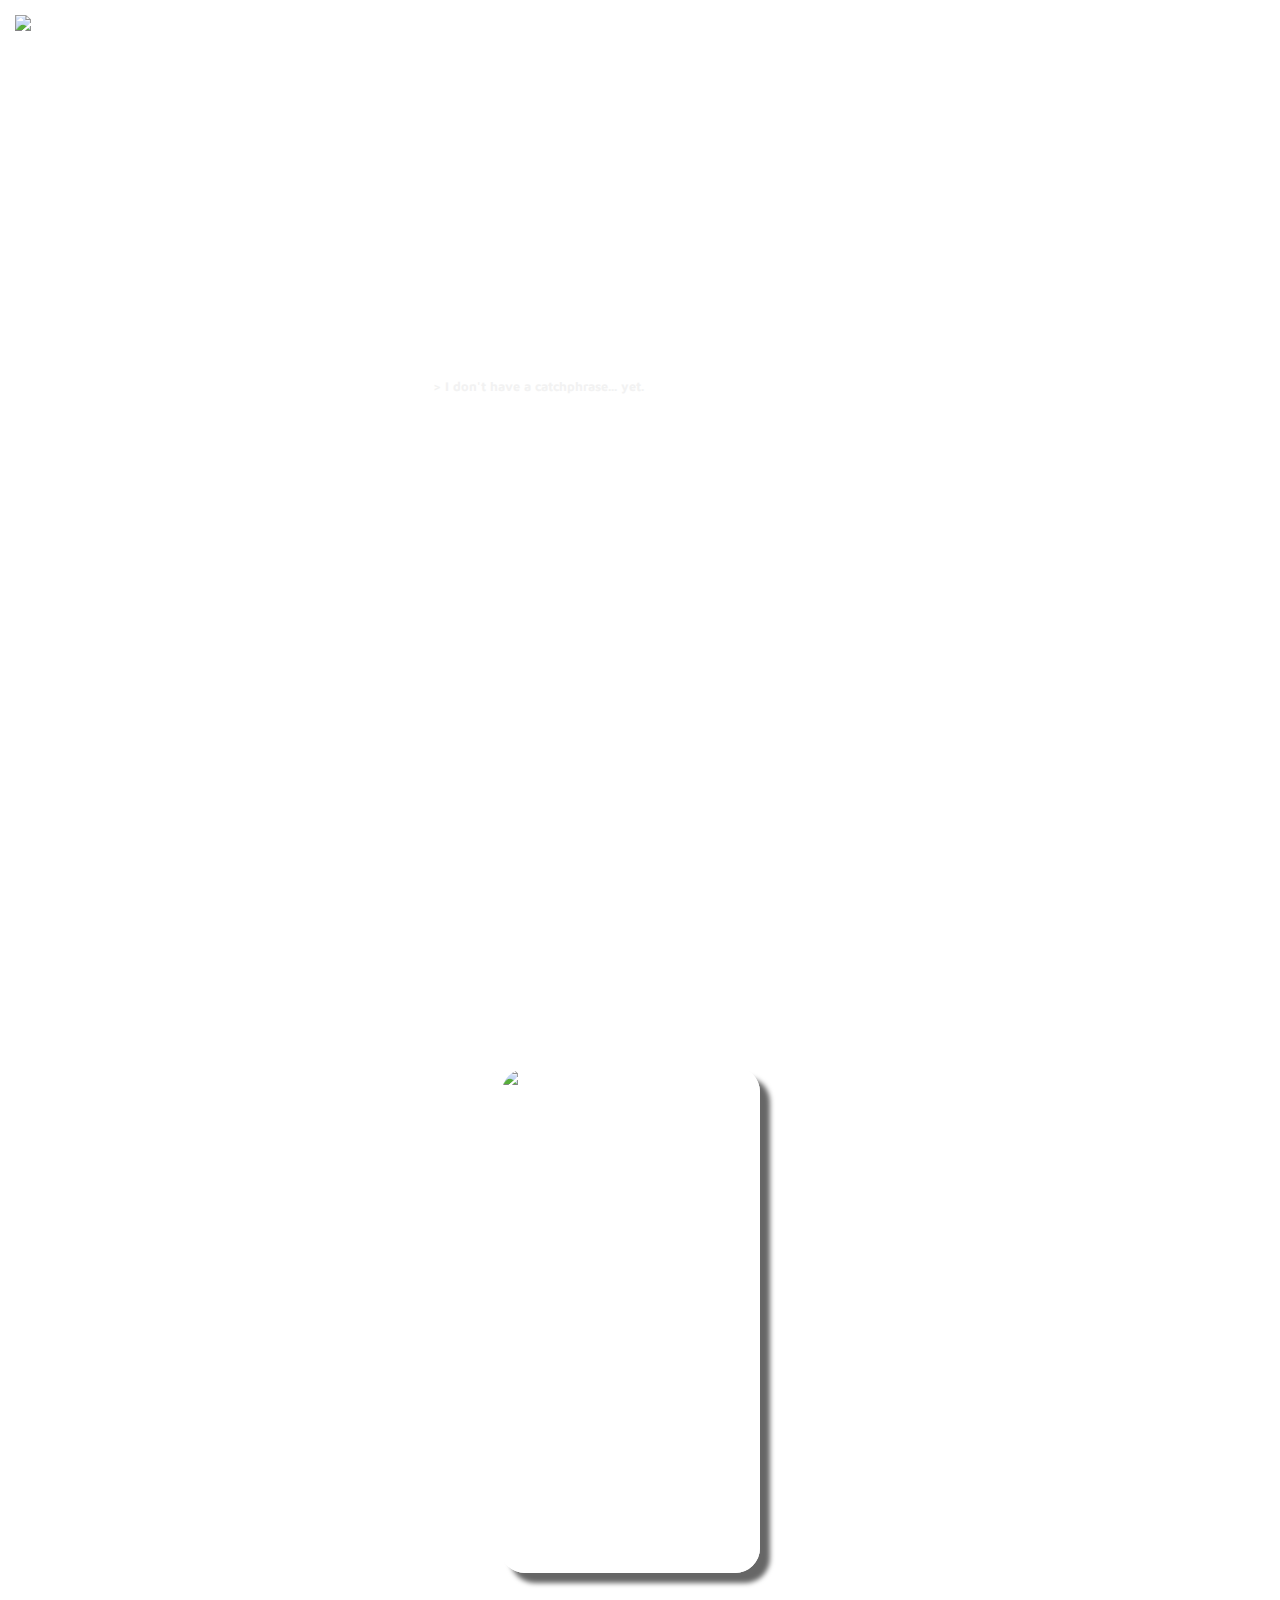
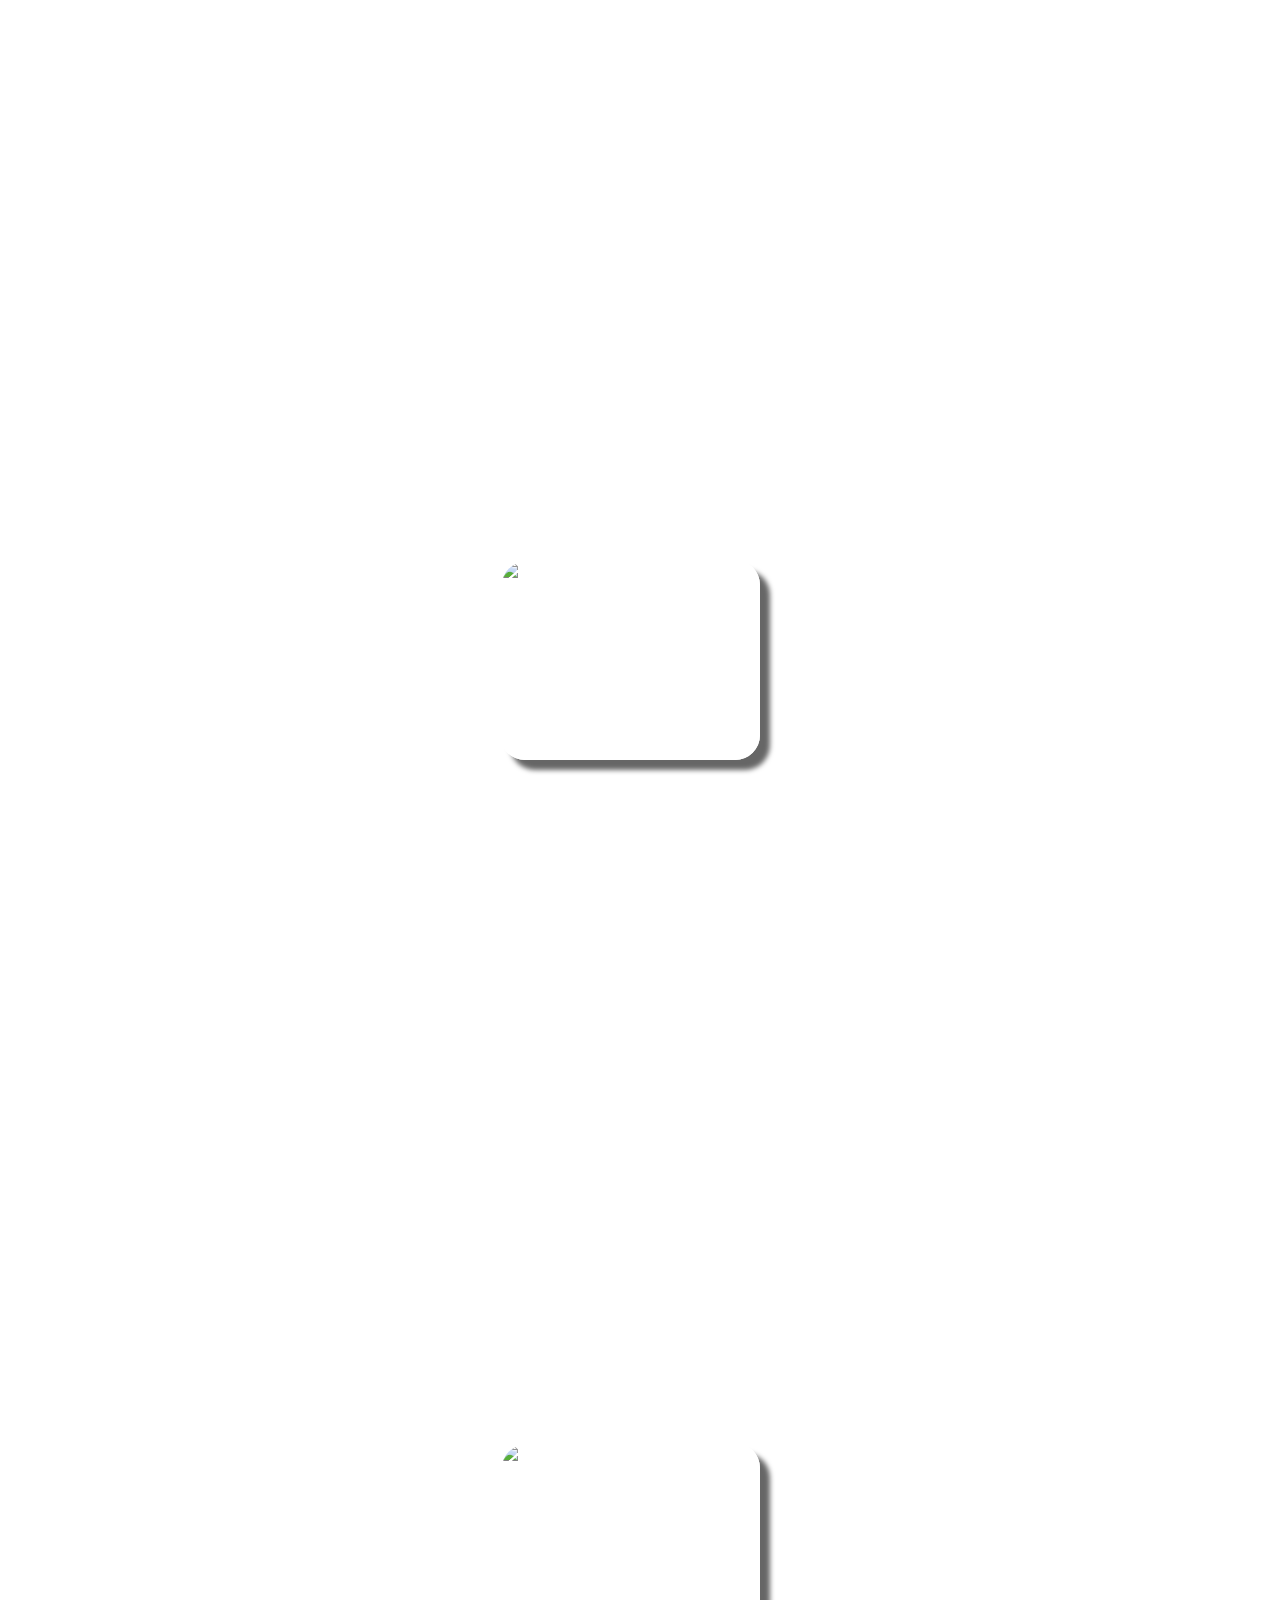
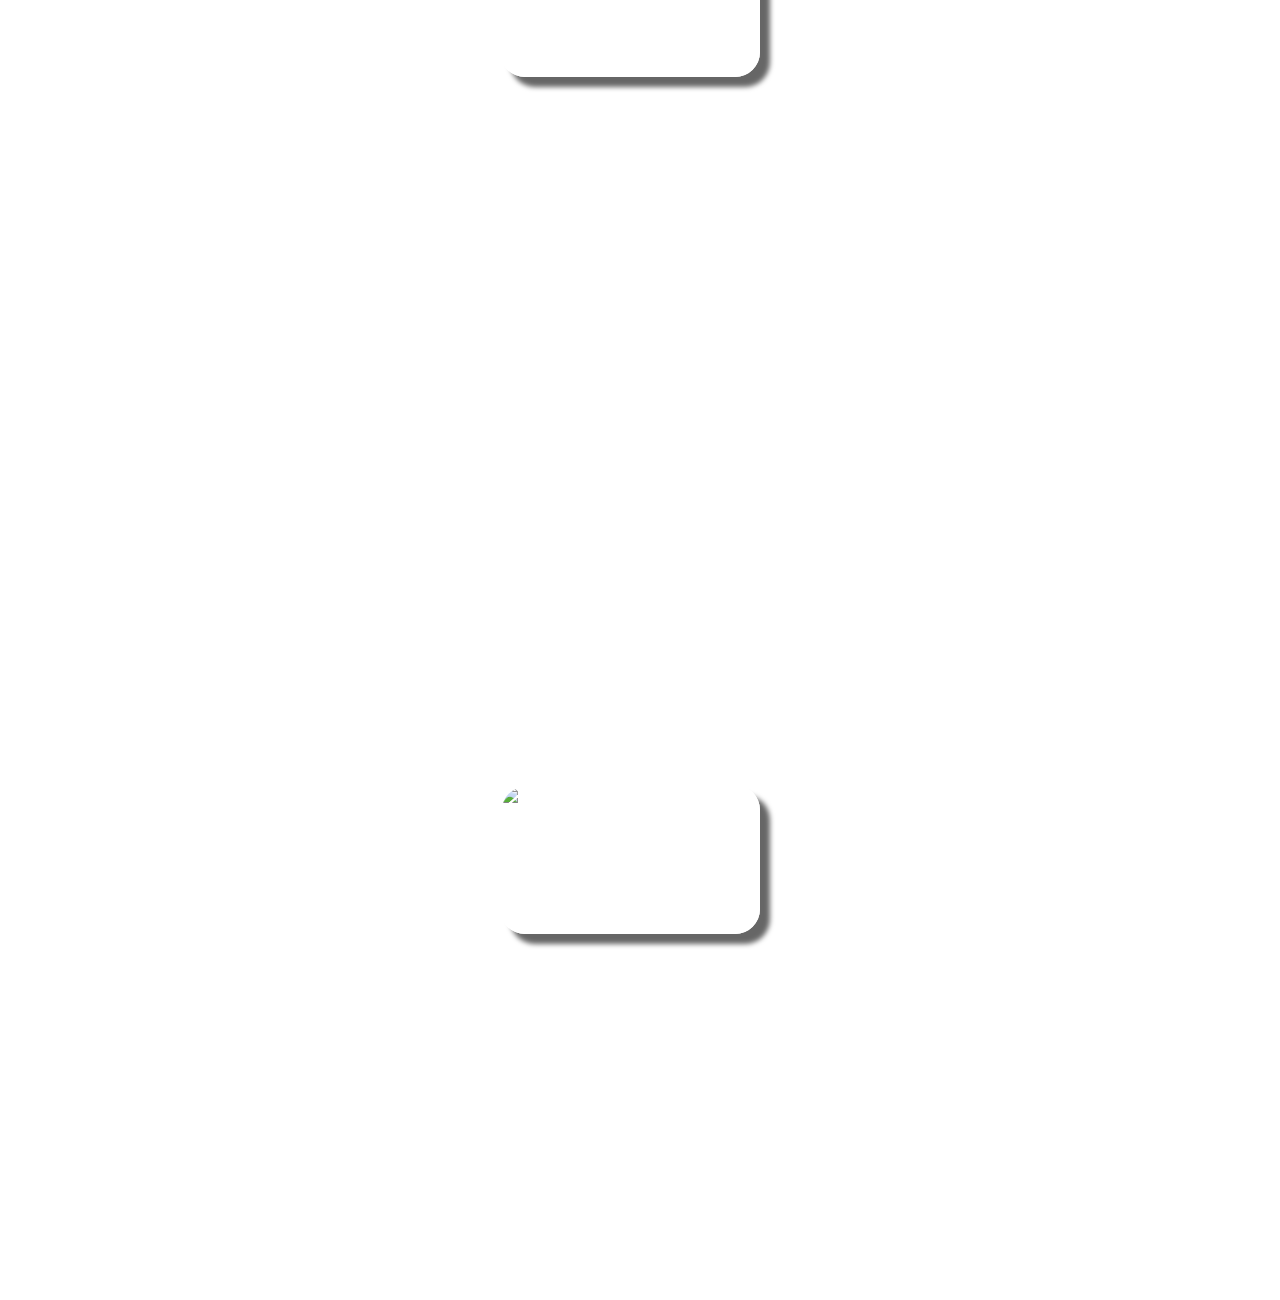
==== index.html @ a9f0e184 "Initial commit" ====
<!DOCTYPE html>
<html>

<head>
    <!-- basic -->
    <meta charset="UTF-8">
    <meta name="viewport" content="width-device-width, initial-scale=1.0">
    <meta http-equiv="X-UA-Compatible" content="IE-Edge">

    <!-- Styles -->
    <link rel="stylesheet" href="./css/index.css" type="text/css" media="screen">

    <!-- Google fonts -->
    <link rel="preconnect" href="https://fonts.googleapis.com">
    <link rel="preconnect" href="https://fonts.gstatic.com" crossorigin>
    <link href="https://fonts.googleapis.com/css2?family=Maven+Pro&display=swap" rel="stylesheet">

    <!-- Font awesome kit -->
    <script src="https://kit.fontawesome.com/23196d1ae5.js" crossorigin="anonymous"></script>

    <title>Cameron Liddell - Home</title>
    <link rel="icon" href="https://user-images.githubusercontent.com/78669960/115617060-da173b00-a2e8-11eb-868f-b4b81770b68d.png">
</head>
<!-- Main -->

<body>
    <div class="github-container">
        <a href="https://github.com/MintyMonster" class="github-icon" target="_blank"><i class="fa-brands fa-github"></i></a>
    </div>
    <div id="fullview">
        <div class="section header-section" id="header-section">

            <img src="https://user-images.githubusercontent.com/78669960/115617060-da173b00-a2e8-11eb-868f-b4b81770b68d.png" alt="Logo" class="logo">
            <a href="#header-section" class="header-icon icon"><i class="fa-solid fa-house"></i></a>
            <a href="#about-me-section" class="about-me-icon icon"><i class="fa-solid fa-user"></i></a>
            <a href="#unity-section" class="games-icon icon"><i class="fa-solid fa-gamepad"></i></a>
            <a href="#software-section" class="code-icon icon"><i class="fa-solid fa-code"></i></a>
            <a href="#website-section" class="website-icon icon"><i class="fa-solid fa-globe"></i></a>

            <div class="banner-content">
                <p class="banner-title">Cameron Liddell</p>
                <p class="banner-subtitle">> I don't have a catchphrase... yet.</p>
            </div>
            <div class="arrow-container">
                <a href="#about-me-section" class="down-icon"><i class="fa-solid fa-arrow-down-long"></i></a>
            </div>
        </div>

        <div class="section about-me-section" id="about-me-section">
            <div class="centered">
                <div class="container">
                    <img class="profile-image section-image"
                        src="https://user-images.githubusercontent.com/78669960/216843166-e0c4ef94-fbeb-4863-95aa-8c4632796fc9.png">
                    <p class="about-me-text section-text">I am a dedicated and passionate programmer with an absolute
                        adoration for
                        software and games development. In my younger years, I picked up web development with the intent
                        on letting my creative juices flow, as I am not the greatest artist on the planet. However, soon
                        after I found myself becoming interested in software and games development. Now, at the ripe old
                        age of 25, and many years of challenging myself, I am a comfortable software and games developer
                        with experience in Java, C++, Javascript, HTML, CSS, PHP and MySQL with C# being my most
                        knowledgable. From the ages of 7 through 14, I lived in the south of France, attending school
                        there. I believe my ability to pick up languages has become significantly easier due to being
                        introduced to French at such a young age, and being almost forced to learn it. After going to
                        school for my GCSEs, and college for my Level 3 computing diploma, I am now at the University of
                        Gloucestershire studying Video games programming. Alongside this course, I still practice and
                        challenge myself daily with personal projects such as CamBot!<br><br>Enjoy!</p>
                </div>
            </div>
            <div class="arrow-container">
                <a href="#unity-section" class="down-icon"><i class="fa-solid fa-arrow-down-long"></i></a>
            </div>
            
        </div>
        <div class="section unity-section" id="unity-section">
            <div class="centered">
                <div class="title-container">
                    <p class="unity-title section-title">> Games</p>
                </div>
                <div class="container">
                    <img class="unity-image section-image" alt="Unity Logo"
                        src="https://user-images.githubusercontent.com/78669960/216845901-c505120a-50ac-474b-abcd-b033181cafdb.png">
                    <p class="unity-text section-text">Unity, as a whole, is one of my favourite Game development
                        environments out
                        there. I have found that due to my experience in C#, I have the ability to seriously push myself
                        with creating new and wonderful game ideas, and putting my skills to the test. Unity is also the
                        main Game engine that we use at University.<br>If you would like to see details about my
                        projects, please follow the arrow:<br><br><a href="/games.html" class="next-page-arrow"><i
                                class="fa-solid fa-arrow-right"></i></a></p>
                </div>
            </div>
            <div class="arrow-container">
                <a href="#software-section" class="down-icon"><i class="fa-solid fa-arrow-down-long"></i></a>
            </div>
        </div>

        <div class="section software-section" id="software-section">
            <div class="centered">
                <div class="title-container">
                    <p class="software-title section-title">> Software</p>
                </div>
                <div class="container">
                    <img src="https://user-images.githubusercontent.com/78669960/216846895-490d9cd6-4886-4077-b102-3e98f0a7fb66.png"
                        alt="CSharp Logo" class="software-image section-image">
                    <p class="software-text section-text">One of my favourite things to work on outside of my University
                        assignments
                        is software. One of my biggest projects, Cambot, which is a bot written in C# for the popular
                        social media Discord. This project started as a quick, and simple challenge that I could make in
                        a weekend, however, it has become an on-going project for over 2 years now and is the main
                        source from where I've learnt my mass amount of C# knowledge.<br>Follow the arrow for
                        more.<br><br><a href="./software.html" class="next-page-arrow"><i
                                class="fa-solid fa-arrow-right"></i></a></p>
                </div>
            </div>
            <div class="arrow-container">
                <a href="#website-section" class="down-icon"><i class="fa-solid fa-arrow-down-long"></i></a>
            </div>
        </div>

        <div class="section website-section" id="website-section">
            <div class="centered">
                <div class="title-container">
                    <p class="website-title section-title">> Websites</p>
                </div>
                <div class="container">
                    <img src="https://user-images.githubusercontent.com/78669960/216849005-584f732d-907a-470e-8dff-f0491be76832.png"
                        alt="HTML/CSS/JS logo" class="website-image section-image">
                    <p class="section-text website-text">Another favourite of mine is creating websites, with this
                        dating back into my early teens, it's where I started. Since then, I have been fortunate enough
                        to create website for both myself, and other people. <br>Want to see them? Follow the arrow!<br><br><a href="./websites.html" class="next-page-arrow"><i
                            class="fa-solid fa-arrow-right"></i></a></p>
                </div>
            </div>
            <div class="arrow-container">
                <a href="#header-section" class="down-icon"><i class="fa-solid fa-arrow-up"></i></a>
            </div>
        </div>

    </div>

    <!-- JQuery -->
    <script src="https://cdnjs.cloudflare.com/ajax/libs/jquery/3.6.0/jquery.min.js"></script>
    <script src="https://code.jquery.com/jquery-3.5.1.min.js" crossorigin="anonymous"></script>
    <script type="text/javascript" src="./js/fullview.js"></script>
    <script type="text/javascript" src="./js/index.js"></script>
</body>

</html>

<!-- https://user-images.githubusercontent.com/78669960/168137576-2b24171f-bdb8-4b60-91c8-6dffb3472dd2.png -->
<!-- https://user-images.githubusercontent.com/78669960/117828932-32978380-b26a-11eb-9bdb-f24490fe5e12.png -->
<!-- https://user-images.githubusercontent.com/78669960/216843166-e0c4ef94-fbeb-4863-95aa-8c4632796fc9.png -->
<!-- https://user-images.githubusercontent.com/78669960/216845901-c505120a-50ac-474b-abcd-b033181cafdb.png -->
<!-- https://user-images.githubusercontent.com/78669960/216846895-490d9cd6-4886-4077-b102-3e98f0a7fb66.png -->
<!-- https://user-images.githubusercontent.com/78669960/216849005-584f732d-907a-470e-8dff-f0491be76832.png -->
---- css/index.css ----
body, html {
  border: 0;
  margin: 0;
  padding: 0;
  width: 100vw;
  scroll-behavior: smooth;
  background: url(https://user-images.githubusercontent.com/78669960/168137576-2b24171f-bdb8-4b60-91c8-6dffb3472dd2.png) center center/cover no-repeat;
  background-attachment: fixed;
}

.logo {
  margin-left: 15px;
  margin-top: 15px;
  width: 50px;
  position: fixed;
}

.icon {
  font-size: 30px;
  width: 50px;
  position: fixed;
  color: rgba(255, 255, 255, 0.7);
}
.icon:hover {
  color: rgb(124, 108, 188);
}

.header-icon {
  margin-left: 22px;
  margin-top: 100px;
}

.about-me-icon {
  margin-left: 25px;
  margin-top: 150px;
}

.games-icon {
  margin-top: 200px;
  margin-left: 19px;
}

.code-icon {
  margin-top: 250px;
  margin-left: 19px;
}

.website-icon {
  margin-top: 300px;
  margin-left: 22px;
}

.back-arrow-container {
  margin-left: 15px;
  margin-top: 15px;
}
.back-arrow-container .back-arrow {
  color: rgba(255, 255, 255, 0.7);
  font-size: max(2vw, 20px);
  text-decoration: none;
  font-family: "Maven Pro", sans-serif;
  cursor: pointer;
  z-index: 1;
}
.back-arrow-container .back-arrow:hover {
  transform: scale(1.2);
  color: rgb(124, 108, 188);
}

.arrow-container {
  bottom: 0;
  left: 0;
  width: 100%;
  height: 60px;
  display: flex;
  justify-content: center;
}
.arrow-container .down-icon {
  bottom: 0;
  right: 0;
  color: rgba(255, 255, 255, 0.7);
  font-size: max(2vw, 20px);
  margin-right: 20px;
  margin-bottom: 20px;
  cursor: pointer;
  z-index: 1;
}
.arrow-container .down-icon:hover {
  transform: scale(1.2);
  color: rgb(124, 108, 188);
}

.next-page-arrow {
  color: rgba(255, 255, 255, 0.7);
  font-size: max(2vw, 20px);
}
.next-page-arrow:hover {
  color: rgb(124, 108, 188);
}

.next-page-arrow-games {
  color: rgba(255, 255, 255, 0.7);
  font-size: max(1vw, 15px);
}
.next-page-arrow-games:hover {
  color: rgb(124, 108, 188);
}

.github-container {
  bottom: 0;
  left: 0;
  width: 100vw;
  height: 60px;
  position: fixed;
  z-index: 1;
}
.github-container .github-icon {
  bottom: 0;
  left: 0;
  position: fixed;
  color: rgba(255, 255, 255, 0.7);
  font-size: max(2vw, 20px);
  margin-left: 10px;
  margin-bottom: 10px;
  cursor: pointer;
}
.github-container .github-icon:hover {
  transform: scale(1.2);
}

.github-text {
  font-weight: bolder;
  font-size: max(6vw, 35px);
}

.unity-main-menu-text {
  margin-top: 250px;
}

.section {
  width: 100%;
  height: 100vh;
  display: flex;
  flex-direction: column;
  align-items: baseline;
  color: white;
  justify-content: flex-start;
}

.title-container {
  display: flex;
  flex-direction: row;
  align-items: baseline;
  width: 600px;
}
.title-container .section-title {
  margin: 10px;
  font-size: 50px;
  font-family: "Maven Pro", sans-serif;
  color: white;
  display: flex;
  align-items: center;
  text-align: center;
  width: 600px;
  text-decoration: solid;
}

.section-text {
  float: right;
  font-size: max(1vw, 15px);
  font-family: "Maven Pro", sans-serif;
  overflow: hidden;
  margin-left: 50px;
  width: 50%;
}

.section-image {
  width: max(20vw, 200px);
  height: auto;
  border: 2px solid #fff;
  -moz-box-shadow: 10px 10px 5px rgba(0, 0, 0, 0.6);
  -webkit-box-shadow: 10px 10px 5px rgba(0, 0, 0, 0.6);
  box-shadow: 10px 10px 5px rgba(0, 0, 0, 0.6);
  -moz-border-radius: 25px;
  -webkit-border-radius: 25px;
  border-radius: 25px;
}

.cambot-image, .mobcontracts-image {
  width: max(20vw, 200px);
  height: auto;
}

.other-image {
  width: max(12vw, 200px);
  height: auto;
}

.jess-image {
  width: max(22vw, 200px);
  height: auto;
  border: 2px solid #fff;
  -moz-box-shadow: 10px 10px 5px rgba(0, 0, 0, 0.6);
  -webkit-box-shadow: 10px 10px 5px rgba(0, 0, 0, 0.6);
  box-shadow: 10px 10px 5px rgba(0, 0, 0, 0.6);
  -moz-border-radius: 25px;
  -webkit-border-radius: 25px;
  border-radius: 25px;
}

.pesky-image {
  width: max(30vw, 200px);
  height: auto;
  border: 2px solid #fff;
  -moz-box-shadow: 10px 10px 5px rgba(0, 0, 0, 0.6);
  -webkit-box-shadow: 10px 10px 5px rgba(0, 0, 0, 0.6);
  box-shadow: 10px 10px 5px rgba(0, 0, 0, 0.6);
  -moz-border-radius: 25px;
  -webkit-border-radius: 25px;
  border-radius: 25px;
}

.container {
  width: 80%;
  display: flex;
  flex-direction: row;
}

.centered {
  margin: auto;
  margin-left: 500px;
}

.github-link {
  text-decoration: none;
  color: white;
  font-family: "Maven Pro", sans-serif;
  font-weight: bolder;
}
.github-link:hover {
  color: rgb(106, 106, 106);
}

.header-section {
  width: 100%;
  height: 100vh;
  display: flex;
  flex-direction: column;
  align-items: baseline;
  color: white;
}
.header-section .banner-content {
  margin: auto;
}
.header-section .banner-content .banner-title {
  font-family: "Maven Pro", sans-serif;
  font-weight: bolder;
  text-align: center;
  font-size: max(4vw, 30px);
  letter-spacing: 0.1vw;
  margin-top: -4rem;
}
.header-section .banner-content .banner-subtitle {
  font-family: "Maven Pro", sans-serif;
  font-size: max(1vw, 9px);
  margin-top: -4vw;
  margin-bottom: 5vw;
  color: hsl(0deg, 0%, 95%);
  font-weight: bolder;
}

/*# sourceMappingURL=index.css.map */
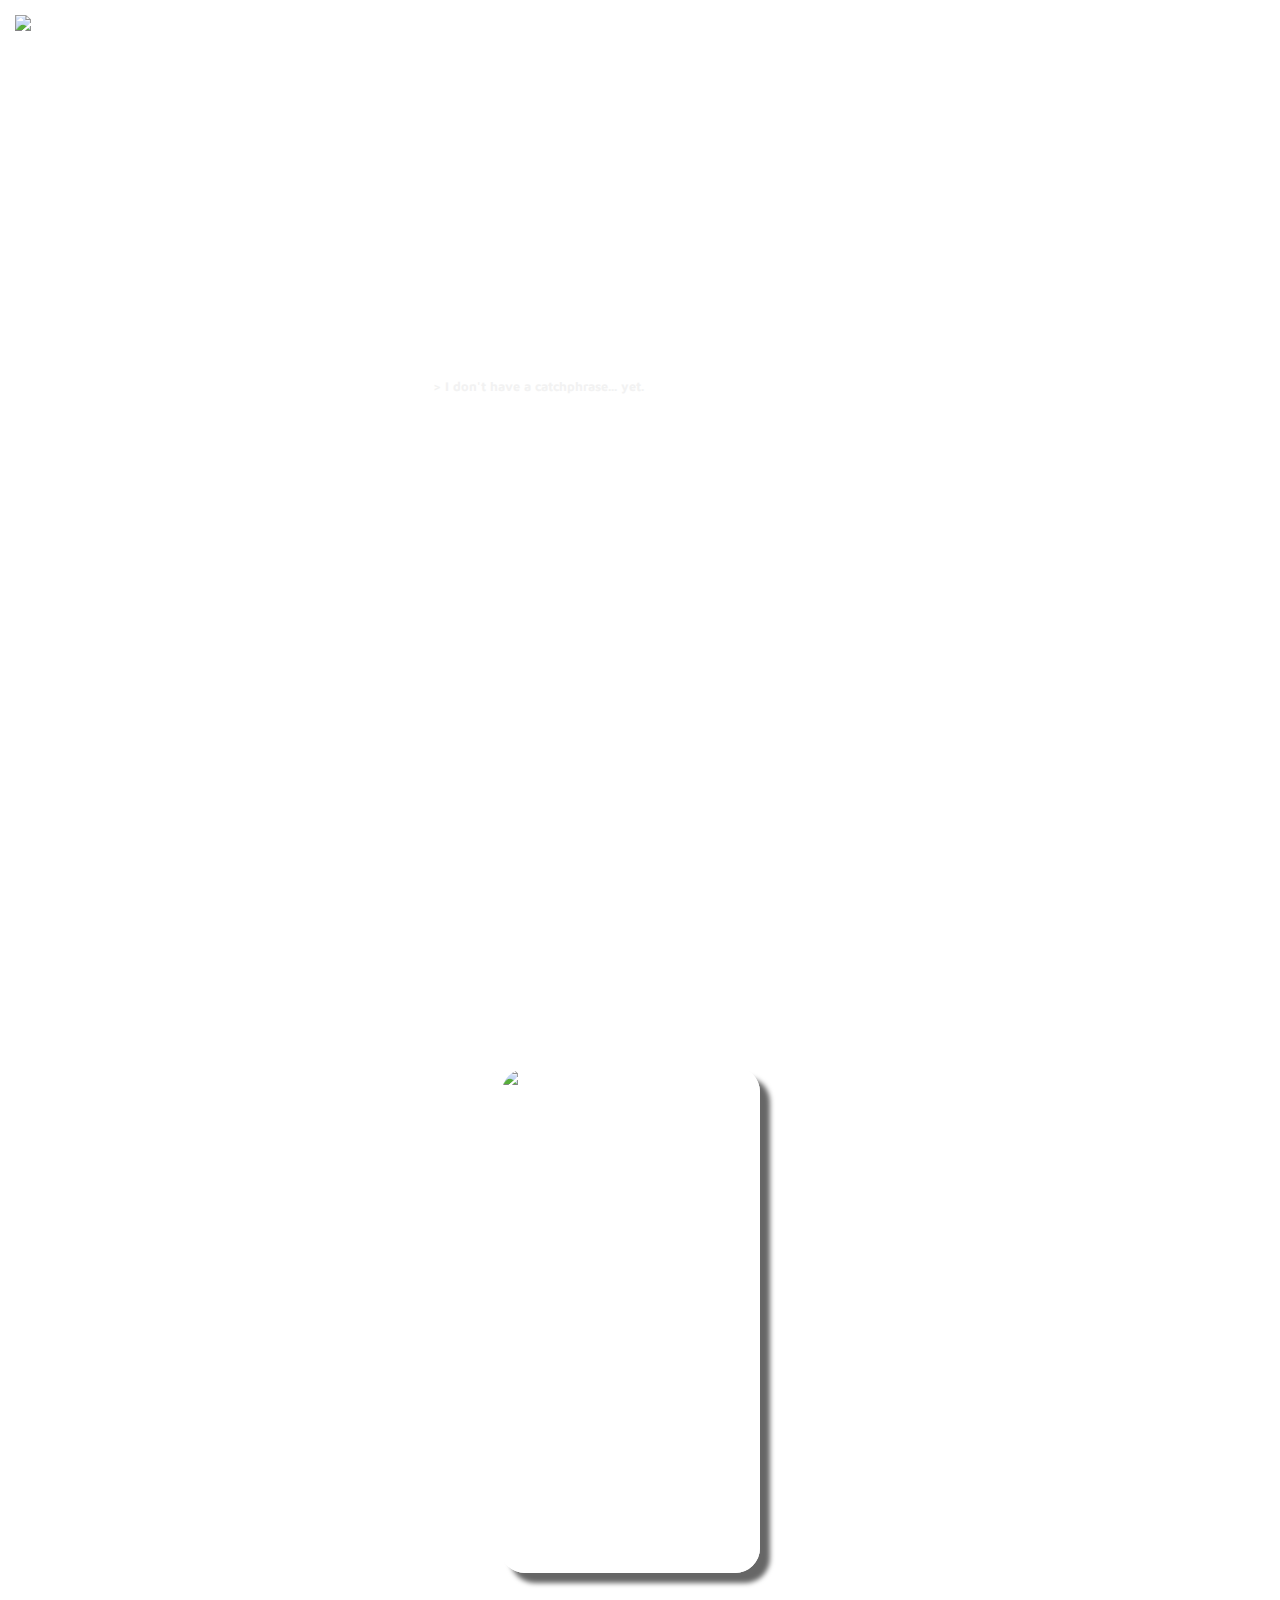
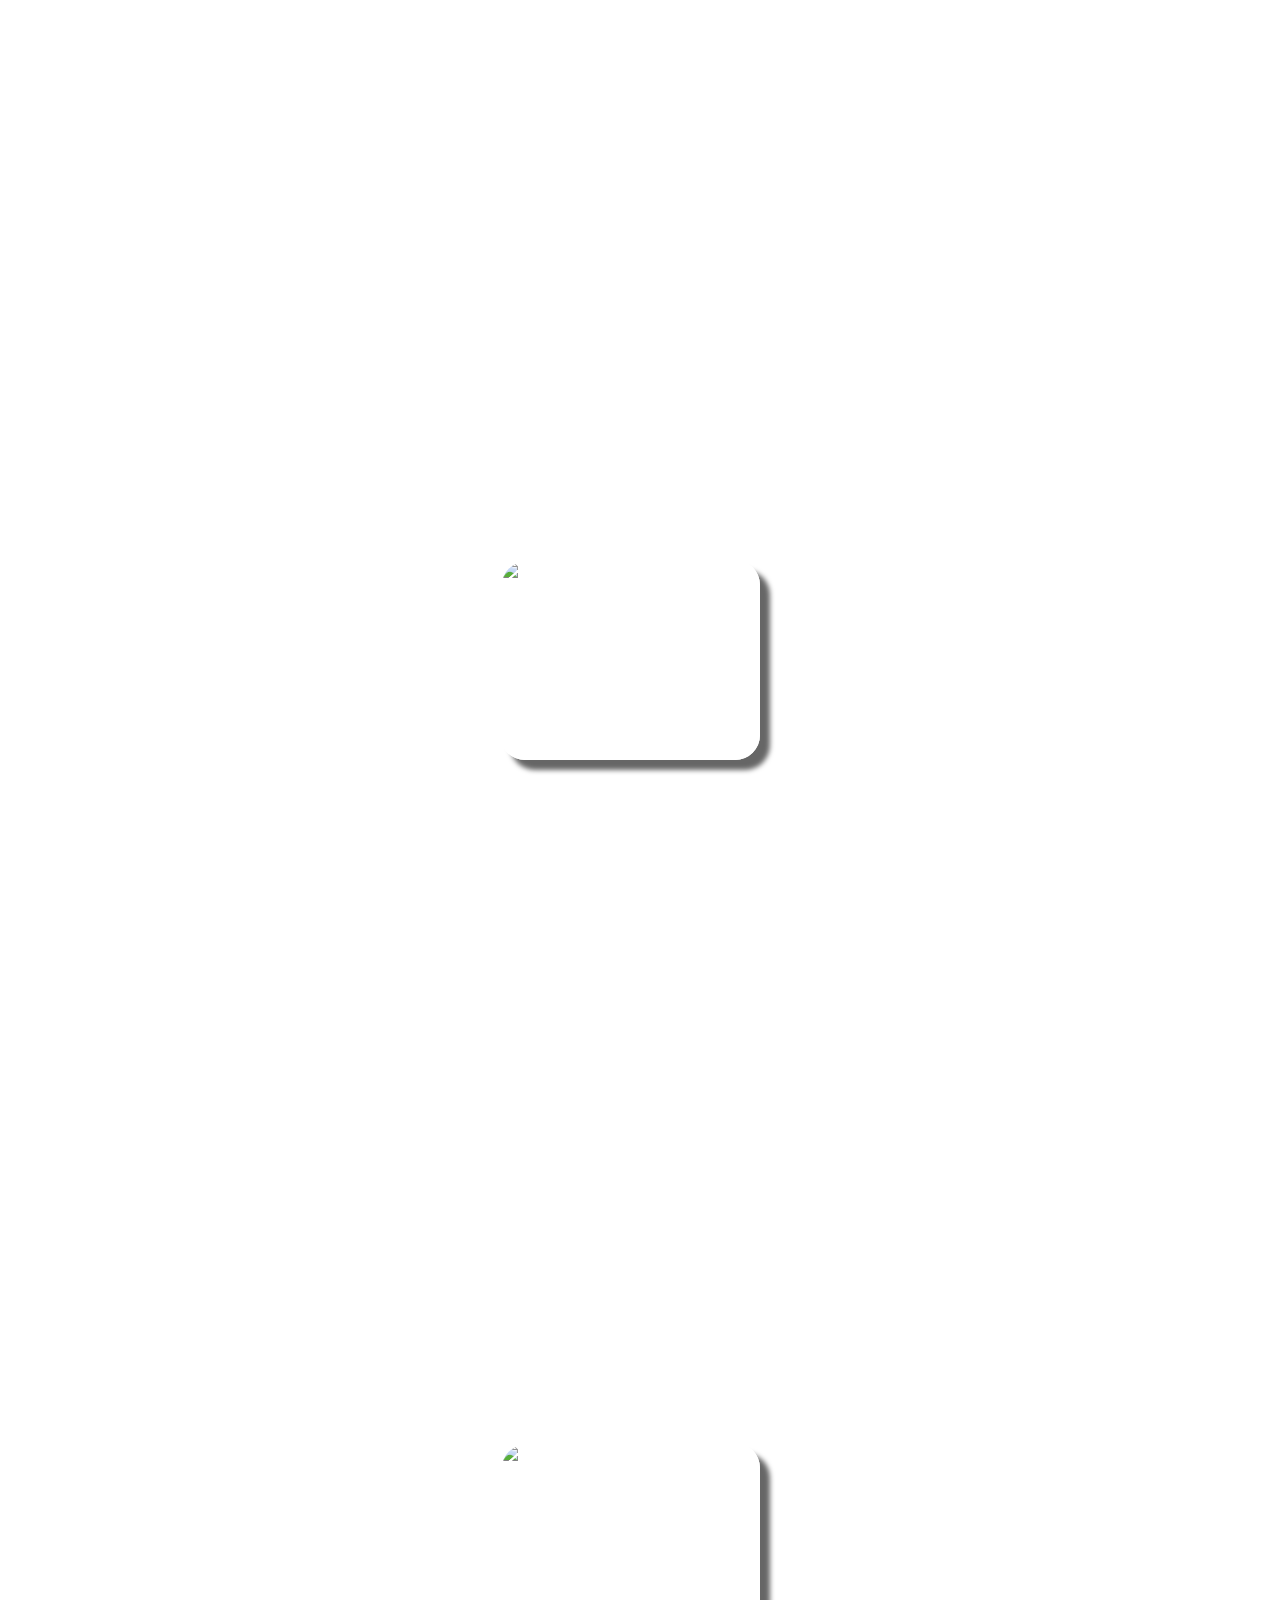
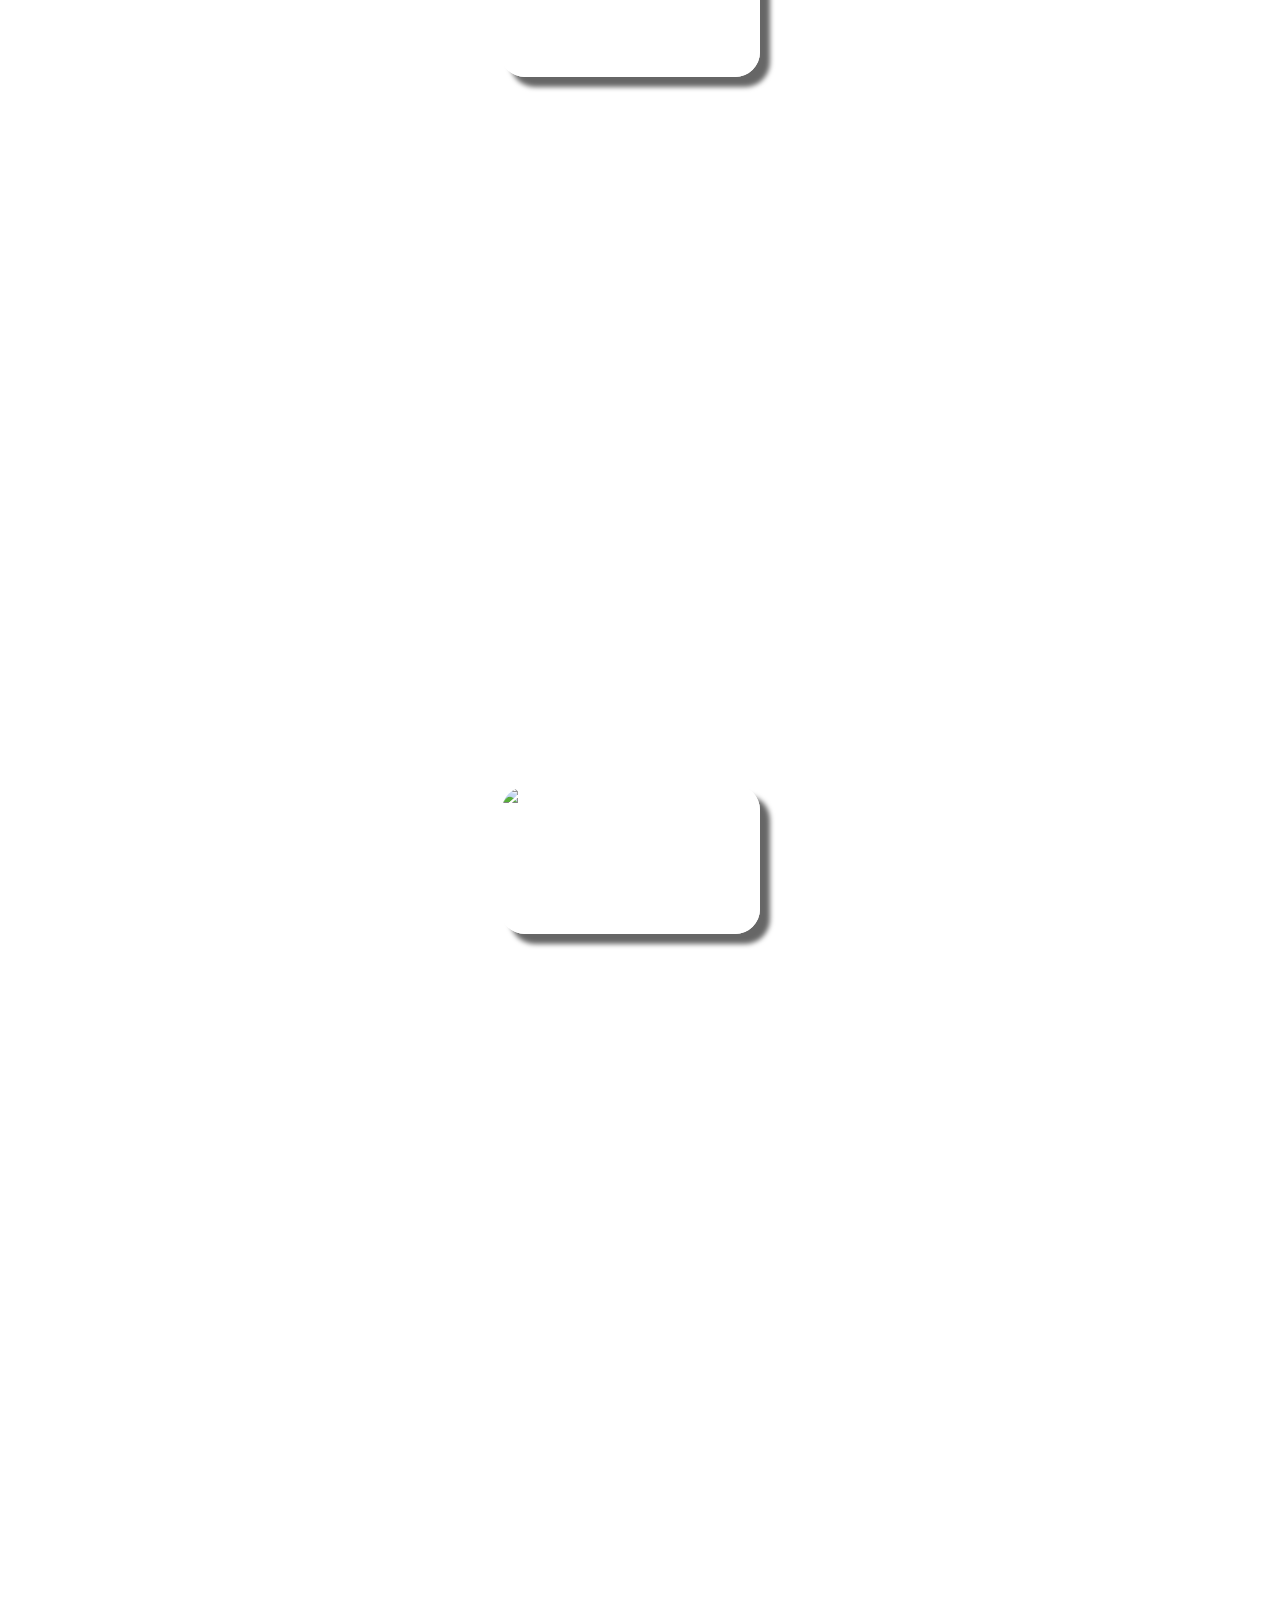
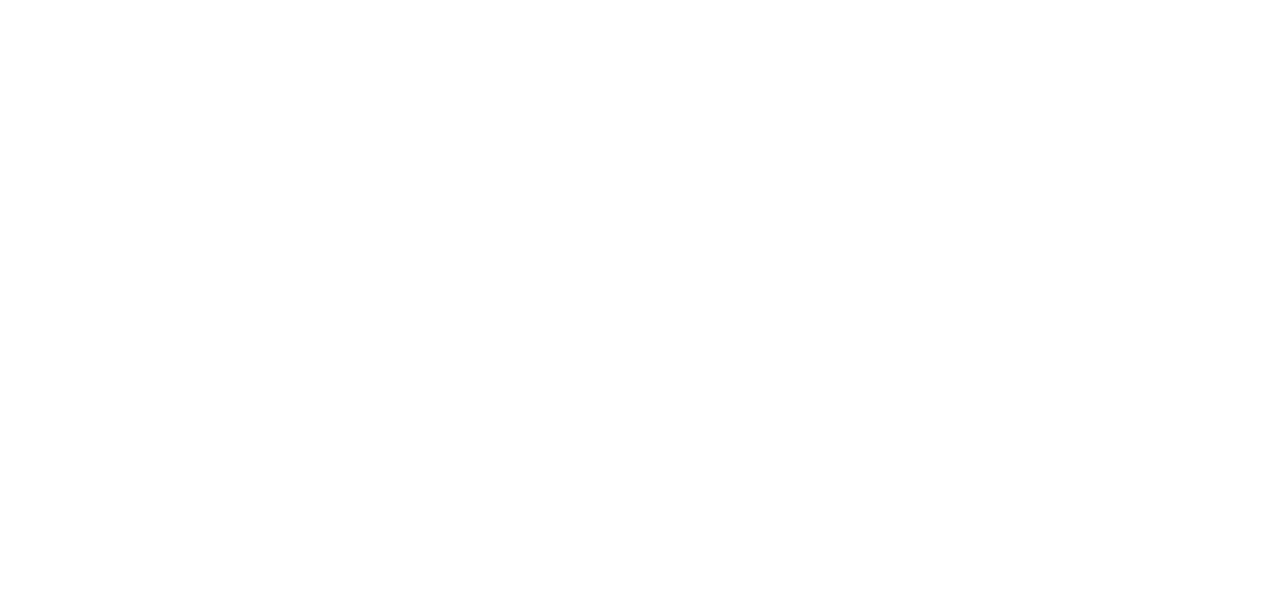
==== commit c2d941fa: "Updated links and added more sections" ====
--- a/index.html
+++ b/index.html
@@ -27,6 +27,11 @@
     <div class="github-container">
         <a href="https://github.com/MintyMonster" class="github-icon" target="_blank"><i class="fa-brands fa-github"></i></a>
     </div>
+
+    <div class="copyright-container">
+        <p class="copyright">© Cameron Liddell. All rights reserved</p>
+    </div>
+
     <div id="fullview">
         <div class="section header-section" id="header-section">
 
@@ -135,6 +140,17 @@
             </div>
         </div>
 
+        <div class="section contact-section" id="contact-section">
+            <div class="centered">
+                <div class="title-container">
+                    <p class="contact-title section-title">> Contact me</p>
+                </div>
+                <div class="container">
+                    <p class="contact-text"><br> camerongliddell@gmail.com<br>07575 185583</p>
+                </div>
+            </div>
+        </div>
+
     </div>
 
     <!-- JQuery -->
--- a/css/index.css
+++ b/css/index.css
@@ -8,6 +8,21 @@
   background-attachment: fixed;
 }
 
+.contact-text {
+  float: right;
+  font-size: max(1.2vw, 15px);
+  font-family: "Maven Pro", sans-serif;
+  overflow: hidden;
+  margin-left: 50px;
+  width: 700px;
+}
+
+.contact-icon {
+  margin-right: 5px;
+  color: rgba(255, 255, 255, 0.7);
+  font-size: 20px;
+}
+
 .logo {
   margin-left: 15px;
   margin-top: 15px;
@@ -126,6 +141,25 @@
 }
 .github-container .github-icon:hover {
   transform: scale(1.2);
+}
+
+.copyright-container {
+  bottom: 0;
+  left: 0;
+  width: 100vw;
+  height: 60px;
+  position: fixed;
+  z-index: 1;
+}
+.copyright-container .copyright {
+  bottom: 0;
+  right: 0;
+  position: fixed;
+  color: rgba(255, 255, 255, 0.7);
+  font-size: max(0.5vw, 15px);
+  margin-right: 10px;
+  margin-bottom: 10px;
+  font-family: "Maven Pro", sans-serif;
 }
 
 .github-text {
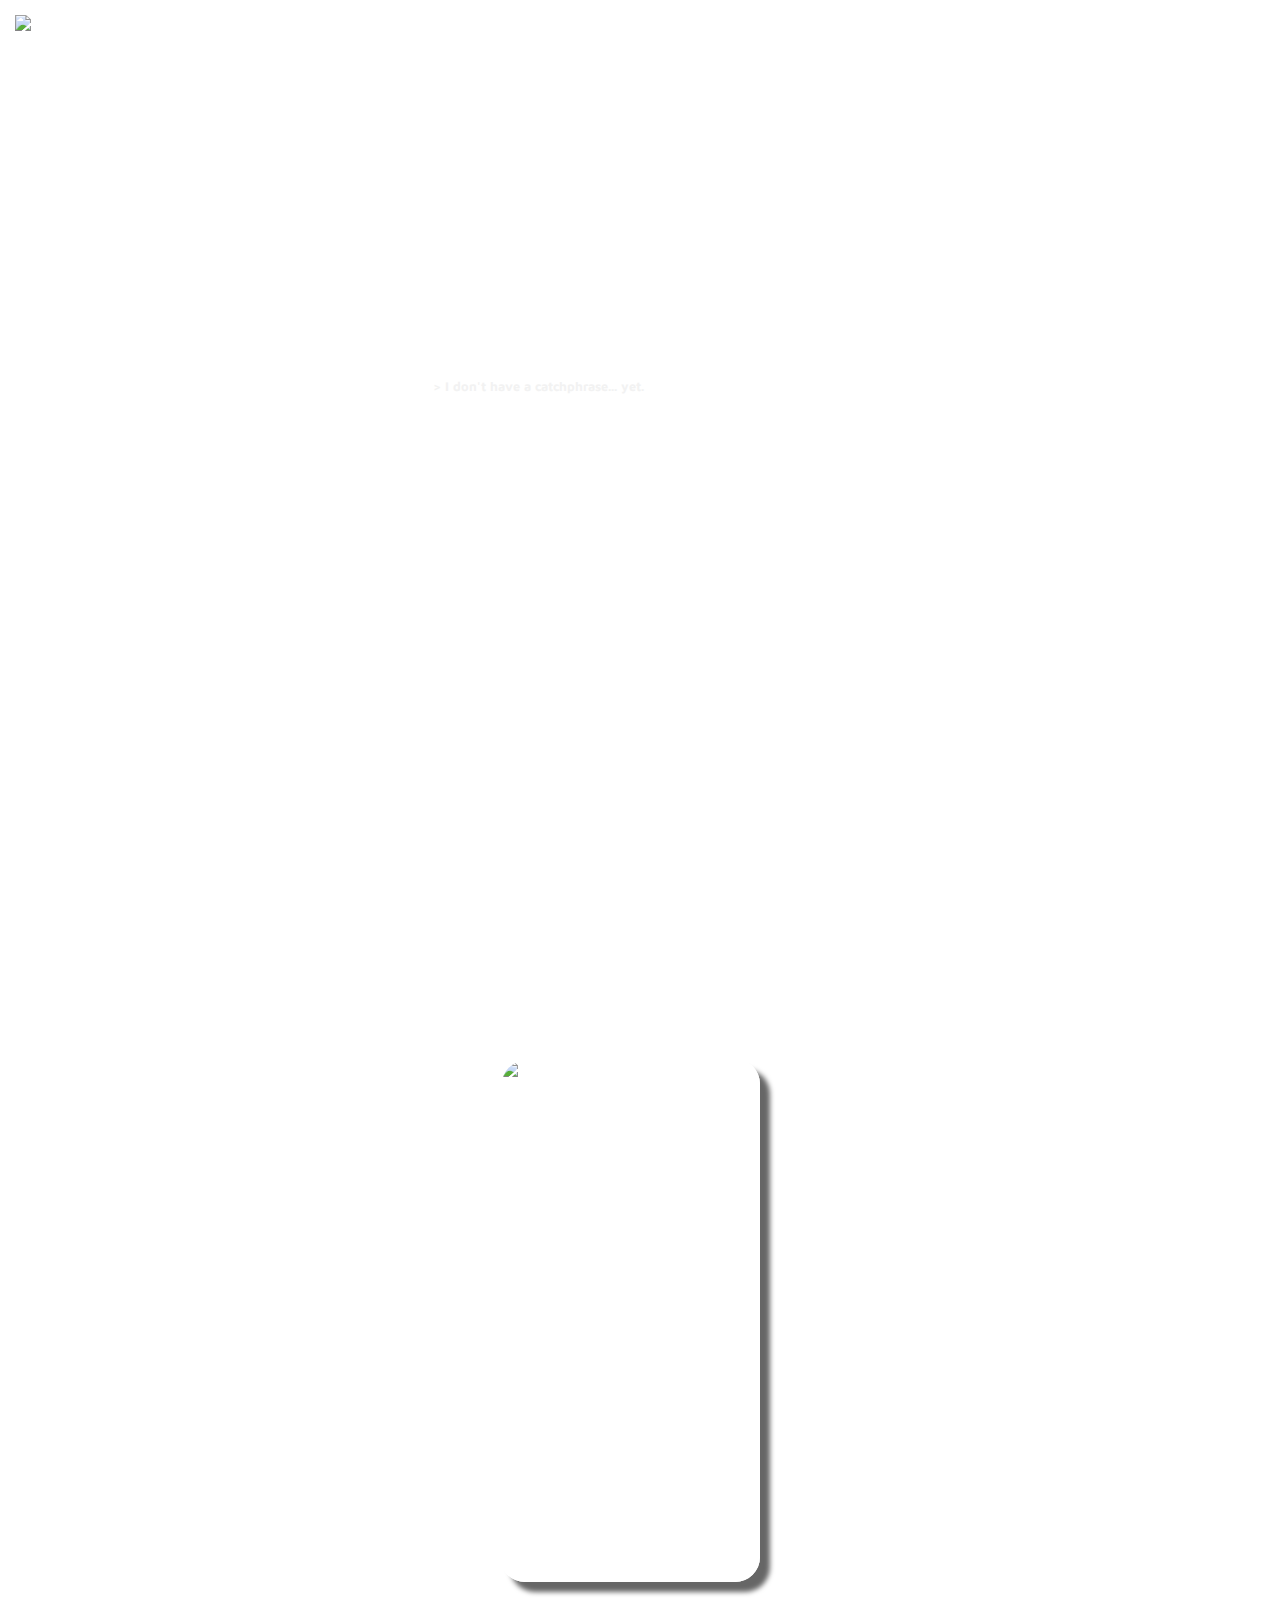
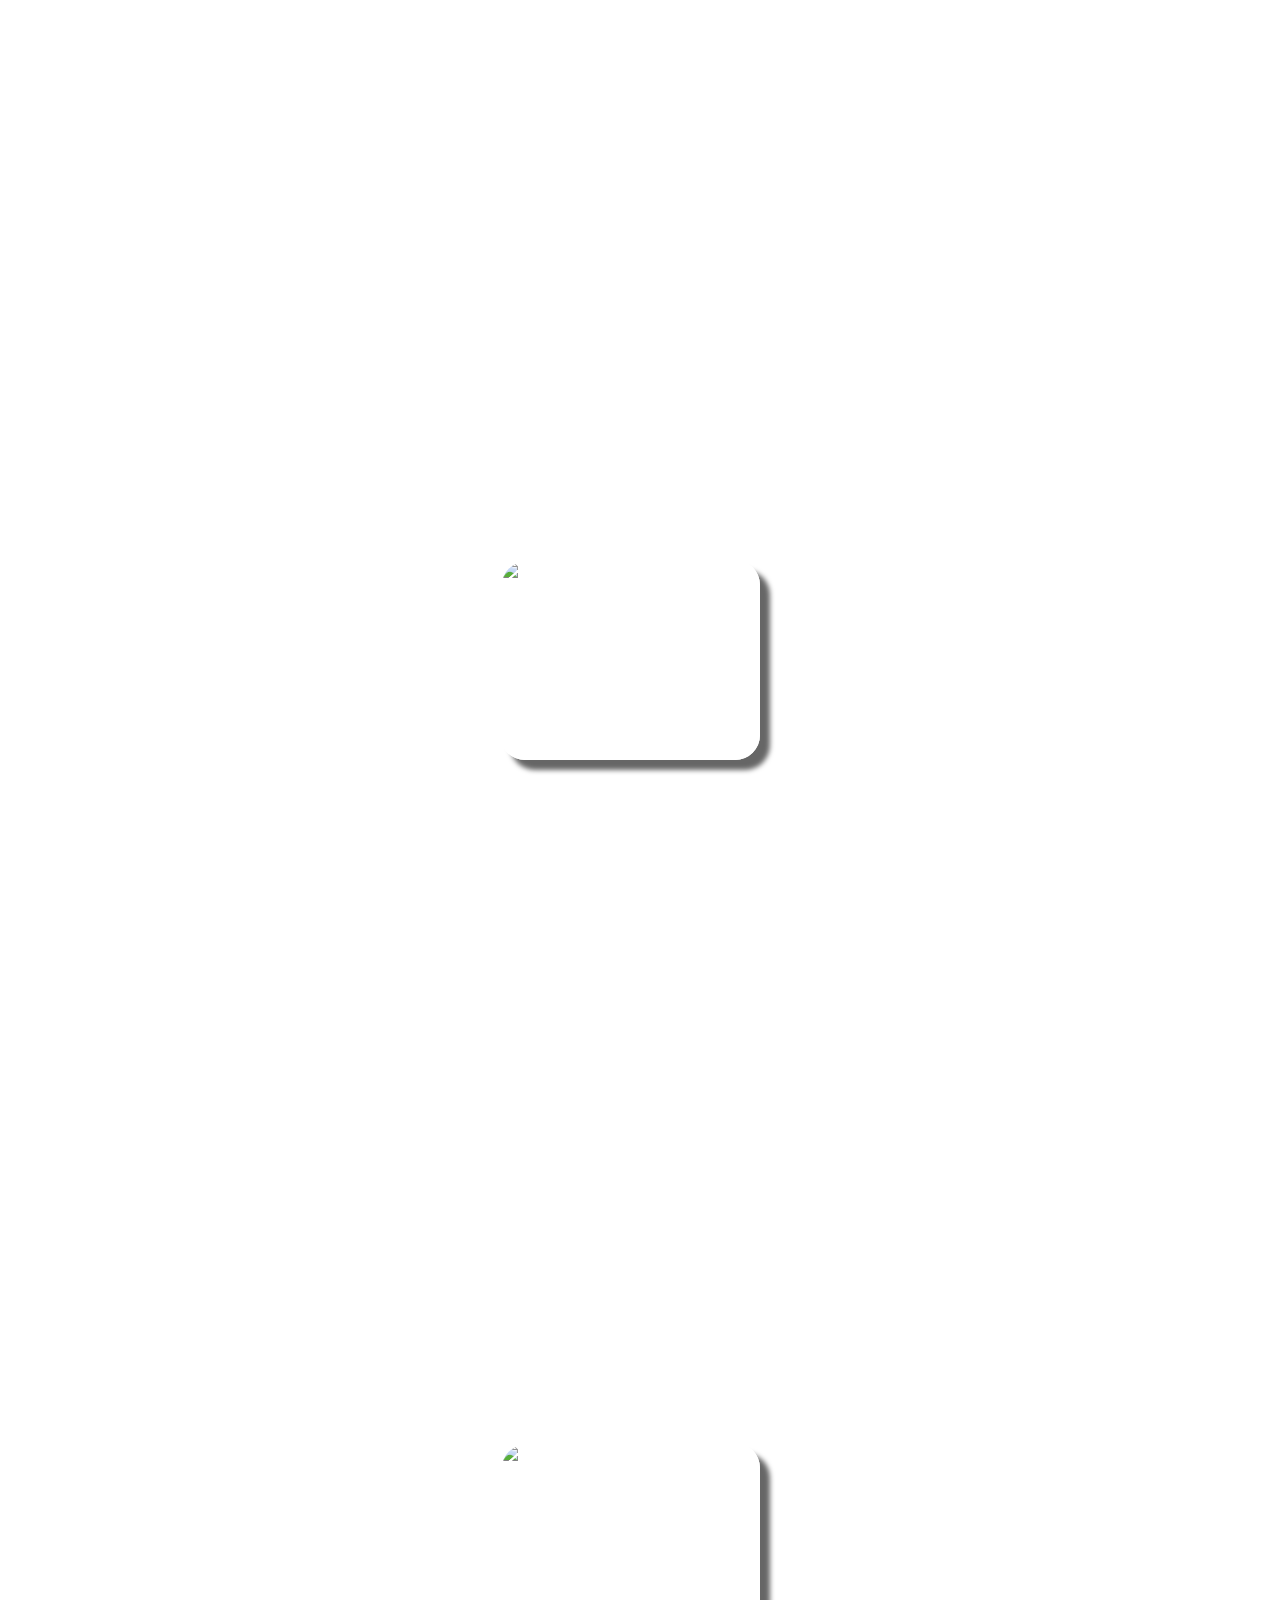
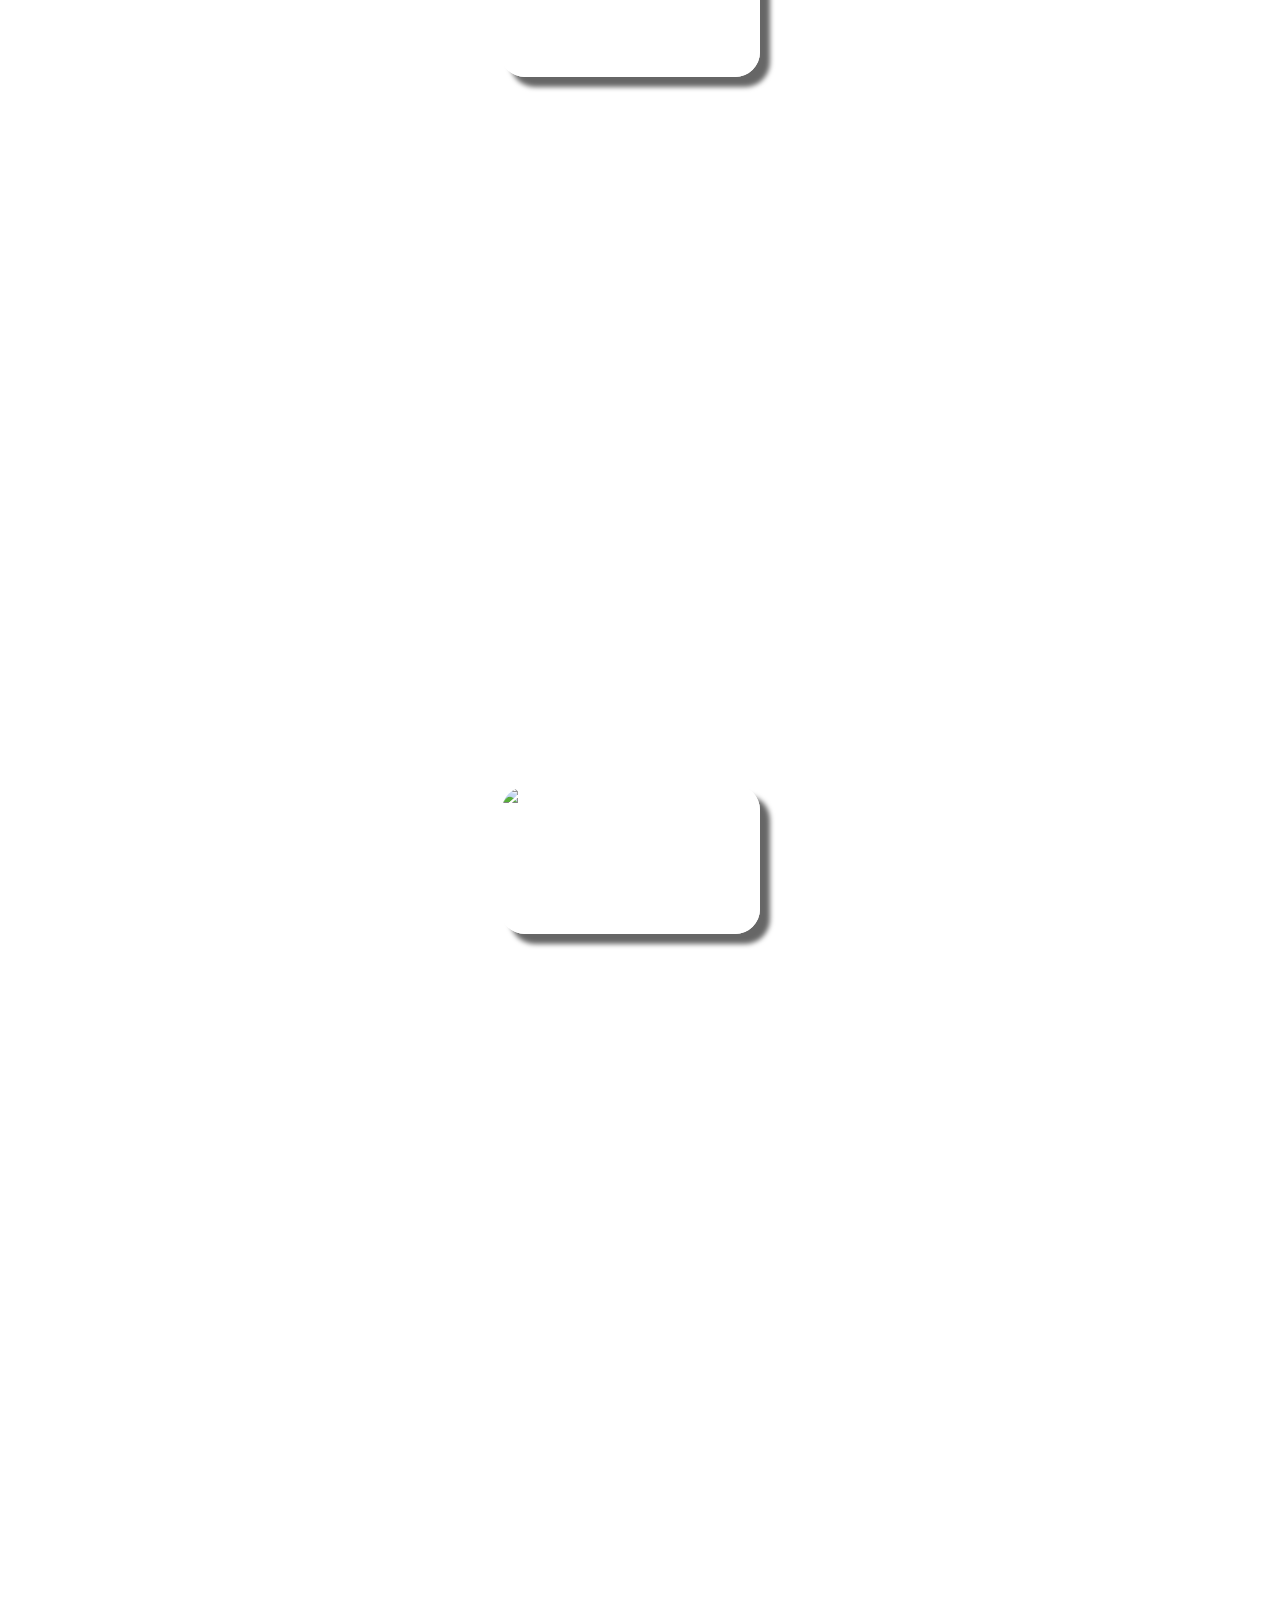
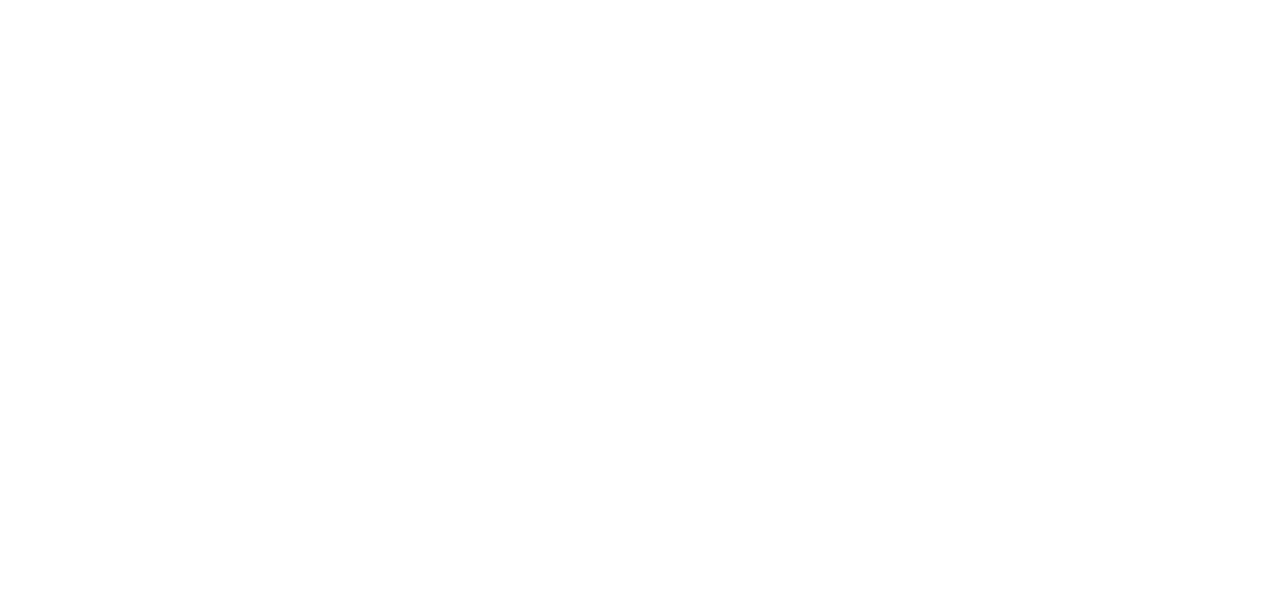
==== commit 884d679d: "Updated aboutme" ====
--- a/index.html
+++ b/index.html
@@ -19,13 +19,15 @@
     <script src="https://kit.fontawesome.com/23196d1ae5.js" crossorigin="anonymous"></script>
 
     <title>Cameron Liddell - Home</title>
-    <link rel="icon" href="https://user-images.githubusercontent.com/78669960/115617060-da173b00-a2e8-11eb-868f-b4b81770b68d.png">
+    <link rel="icon"
+        href="https://user-images.githubusercontent.com/78669960/115617060-da173b00-a2e8-11eb-868f-b4b81770b68d.png">
 </head>
 <!-- Main -->
 
 <body>
     <div class="github-container">
-        <a href="https://github.com/MintyMonster" class="github-icon" target="_blank"><i class="fa-brands fa-github"></i></a>
+        <a href="https://github.com/MintyMonster" class="github-icon" target="_blank"><i
+                class="fa-brands fa-github"></i></a>
     </div>
 
     <div class="copyright-container">
@@ -35,7 +37,8 @@
     <div id="fullview">
         <div class="section header-section" id="header-section">
 
-            <img src="https://user-images.githubusercontent.com/78669960/115617060-da173b00-a2e8-11eb-868f-b4b81770b68d.png" alt="Logo" class="logo">
+            <img src="https://user-images.githubusercontent.com/78669960/115617060-da173b00-a2e8-11eb-868f-b4b81770b68d.png"
+                alt="Logo" class="logo">
             <a href="#header-section" class="header-icon icon"><i class="fa-solid fa-house"></i></a>
             <a href="#about-me-section" class="about-me-icon icon"><i class="fa-solid fa-user"></i></a>
             <a href="#unity-section" class="games-icon icon"><i class="fa-solid fa-gamepad"></i></a>
@@ -58,7 +61,8 @@
                         src="https://user-images.githubusercontent.com/78669960/216843166-e0c4ef94-fbeb-4863-95aa-8c4632796fc9.png">
                     <p class="about-me-text section-text">I am a dedicated and passionate programmer with an absolute
                         adoration for
-                        software and games development. In my younger years, I picked up web development with the intent
+                        software and games development currently studying at the University of Gloucestershire. In my
+                        younger years, I picked up web development with the intent
                         on letting my creative juices flow, as I am not the greatest artist on the planet. However, soon
                         after I found myself becoming interested in software and games development. Now, at the ripe old
                         age of 25, and many years of challenging myself, I am a comfortable software and games developer
@@ -74,7 +78,7 @@
             <div class="arrow-container">
                 <a href="#unity-section" class="down-icon"><i class="fa-solid fa-arrow-down-long"></i></a>
             </div>
-            
+
         </div>
         <div class="section unity-section" id="unity-section">
             <div class="centered">
@@ -131,8 +135,9 @@
                         alt="HTML/CSS/JS logo" class="website-image section-image">
                     <p class="section-text website-text">Another favourite of mine is creating websites, with this
                         dating back into my early teens, it's where I started. Since then, I have been fortunate enough
-                        to create website for both myself, and other people. <br>Want to see them? Follow the arrow!<br><br><a href="./websites.html" class="next-page-arrow"><i
-                            class="fa-solid fa-arrow-right"></i></a></p>
+                        to create website for both myself, and other people. <br>Want to see them? Follow the
+                        arrow!<br><br><a href="./websites.html" class="next-page-arrow"><i
+                                class="fa-solid fa-arrow-right"></i></a></p>
                 </div>
             </div>
             <div class="arrow-container">
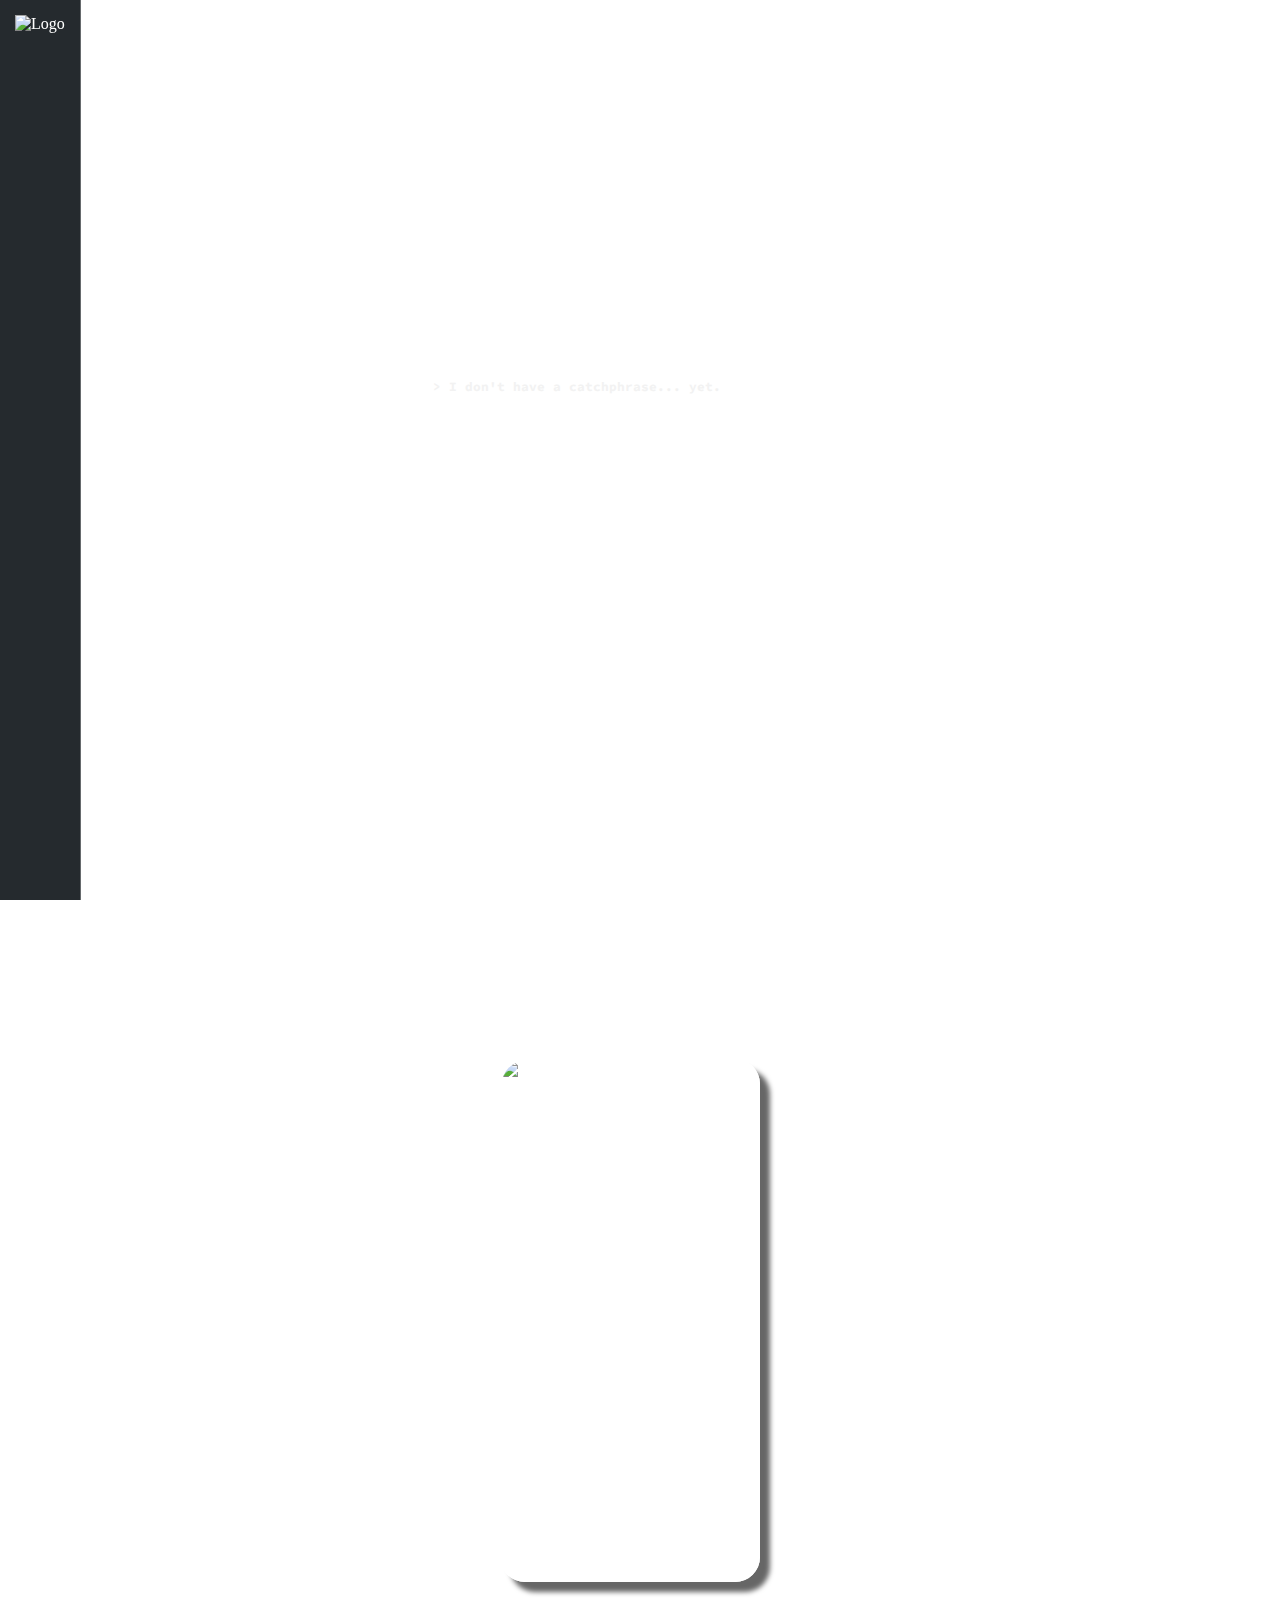
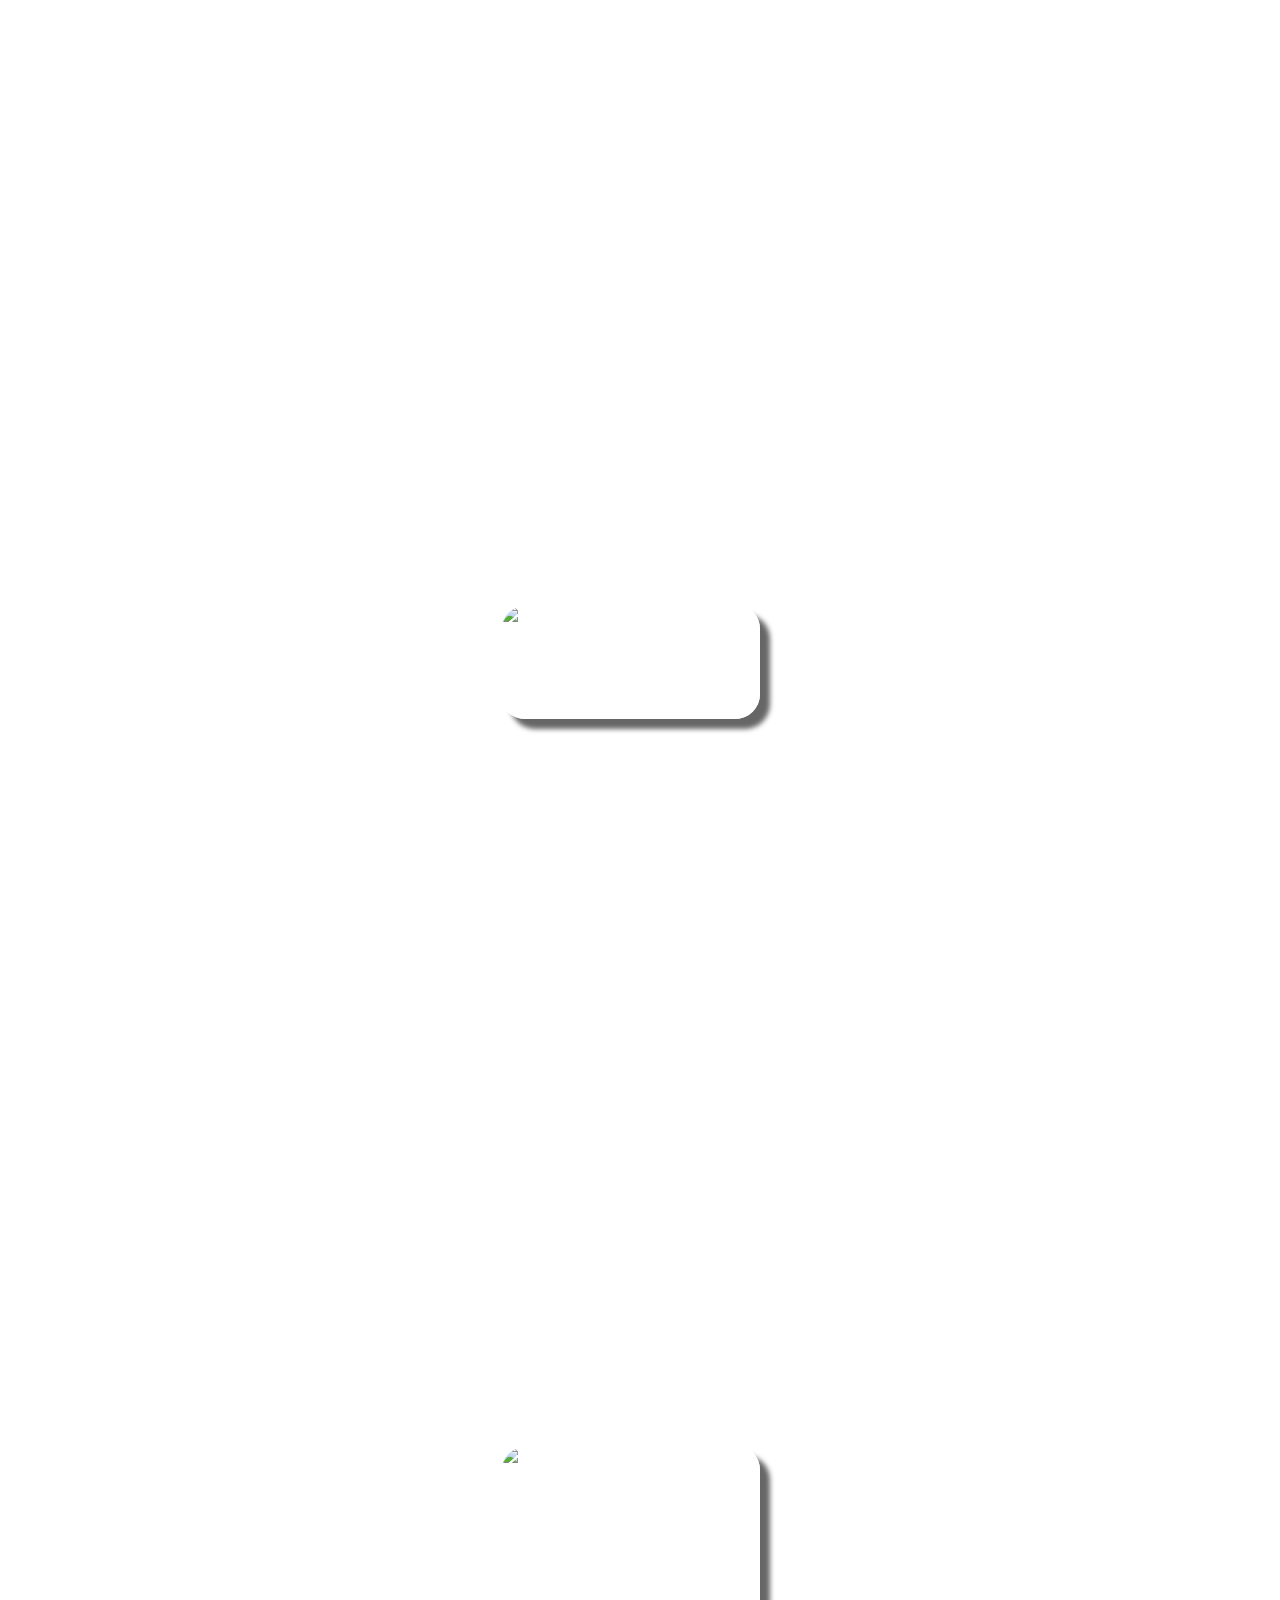
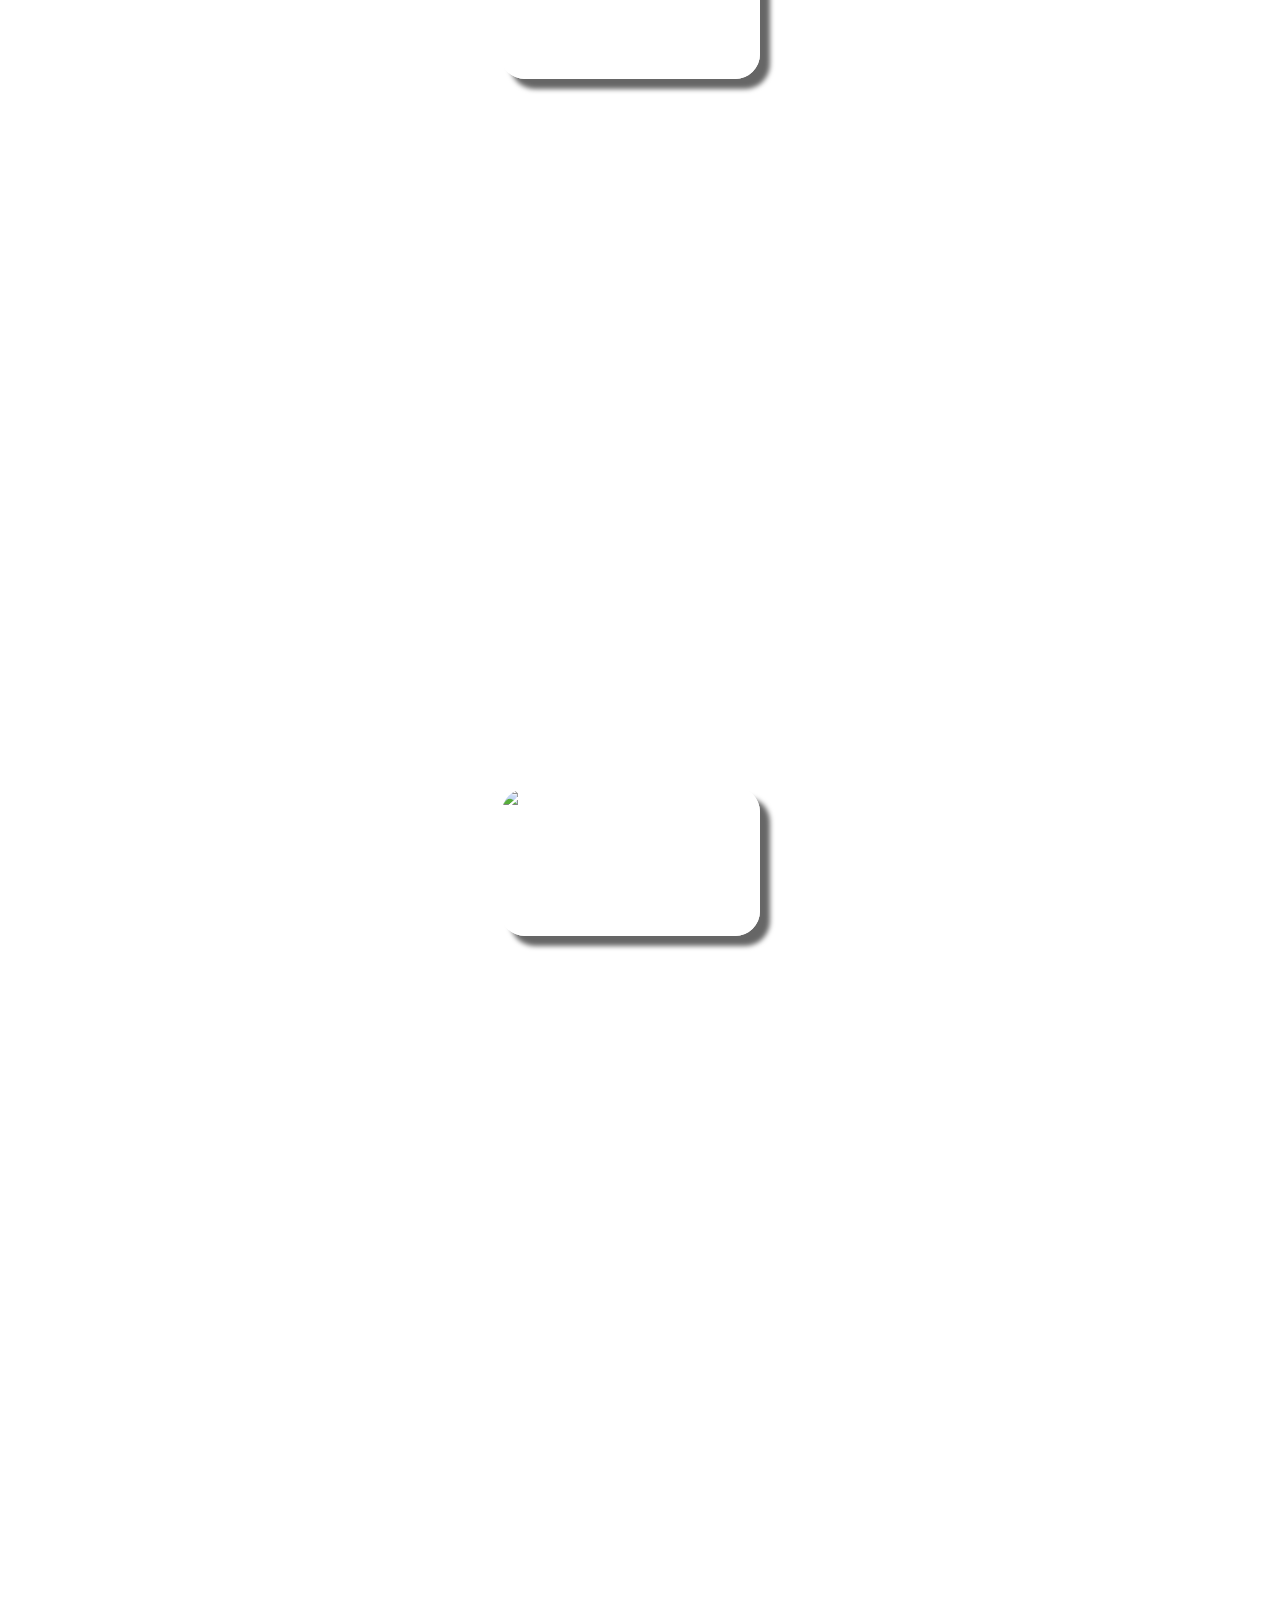
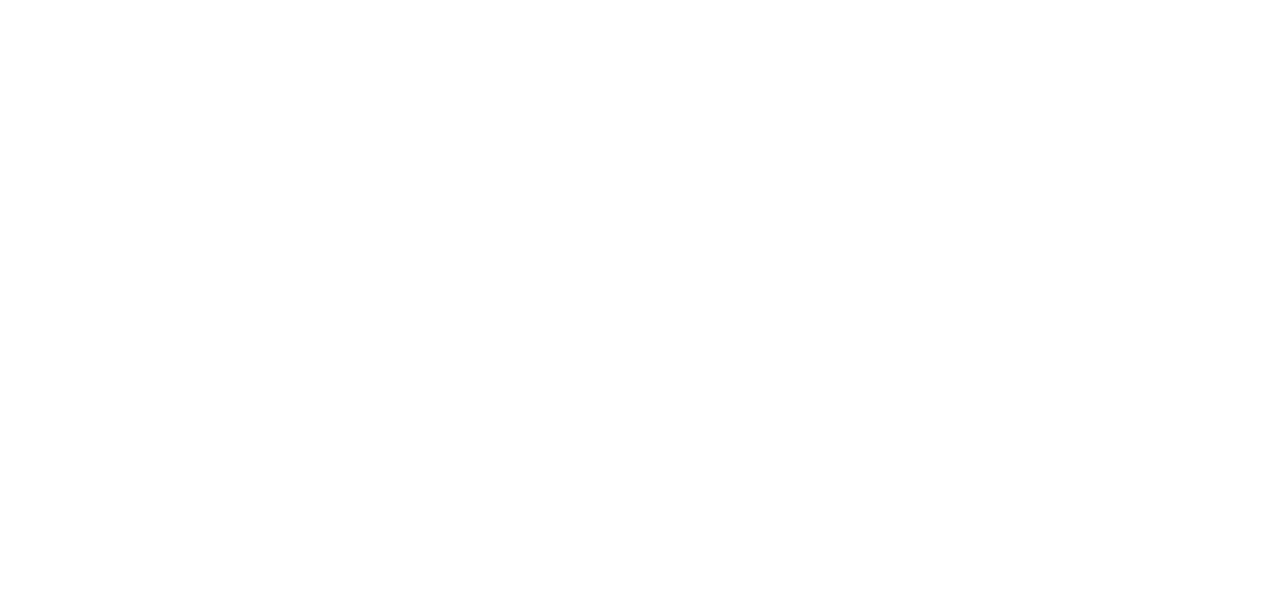
==== commit 76e200b7: "Index mobile compatibility" ====
--- a/index.html
+++ b/index.html
@@ -25,25 +25,35 @@
 <!-- Main -->
 
 <body>
-    <div class="github-container">
-        <a href="https://github.com/MintyMonster" class="github-icon" target="_blank"><i
-                class="fa-brands fa-github"></i></a>
-    </div>
-
     <div class="copyright-container">
         <p class="copyright">© Cameron Liddell. All rights reserved</p>
     </div>
+
+    <div class="background"></div>
 
     <div id="fullview">
         <div class="section header-section" id="header-section">
 
             <img src="https://user-images.githubusercontent.com/78669960/115617060-da173b00-a2e8-11eb-868f-b4b81770b68d.png"
-                alt="Logo" class="logo">
-            <a href="#header-section" class="header-icon icon"><i class="fa-solid fa-house"></i></a>
-            <a href="#about-me-section" class="about-me-icon icon"><i class="fa-solid fa-user"></i></a>
-            <a href="#unity-section" class="games-icon icon"><i class="fa-solid fa-gamepad"></i></a>
-            <a href="#software-section" class="code-icon icon"><i class="fa-solid fa-code"></i></a>
-            <a href="#website-section" class="website-icon icon"><i class="fa-solid fa-globe"></i></a>
+                    alt="Logo" class="logo">
+
+            <div class="navbar-container">
+
+                <!-- Logo -->
+                
+
+                <!-- Navbar links -->
+                <a href="#header-section" class="header-icon icon"><i class="fa-solid fa-house"></i></a>
+                <a href="#about-me-section" class="about-me-icon icon"><i class="fa-solid fa-user"></i></a>
+                <a href="#unity-section" class="games-icon icon"><i class="fa-solid fa-gamepad"></i></a>
+                <a href="#software-section" class="code-icon icon"><i class="fa-solid fa-code"></i></a>
+                <a href="#website-section" class="website-icon icon"><i class="fa-solid fa-globe"></i></a>
+                <a href="#contact-section" class="contact-icon icon"><i class="fa-solid fa-envelope"></i></a>
+
+                <!-- Github link -->
+                <a href="https://github.com/MintyMonster" class="icon github-icon" target="_blank"><i
+                        class="fa-brands fa-github"></i></a>
+            </div>
 
             <div class="banner-content">
                 <p class="banner-title">Cameron Liddell</p>
@@ -59,7 +69,7 @@
                 <div class="container">
                     <img class="profile-image section-image"
                         src="https://user-images.githubusercontent.com/78669960/216843166-e0c4ef94-fbeb-4863-95aa-8c4632796fc9.png">
-                    <p class="about-me-text section-text">I am a dedicated and passionate programmer with an absolute
+                    <p class="about-me-text">I am a dedicated and passionate programmer with an absolute
                         adoration for
                         software and games development currently studying at the University of Gloucestershire. In my
                         younger years, I picked up web development with the intent
@@ -88,13 +98,11 @@
                 <div class="container">
                     <img class="unity-image section-image" alt="Unity Logo"
                         src="https://user-images.githubusercontent.com/78669960/216845901-c505120a-50ac-474b-abcd-b033181cafdb.png">
-                    <p class="unity-text section-text">Unity, as a whole, is one of my favourite Game development
-                        environments out
-                        there. I have found that due to my experience in C#, I have the ability to seriously push myself
-                        with creating new and wonderful game ideas, and putting my skills to the test. Unity is also the
-                        main Game engine that we use at University.<br>If you would like to see details about my
-                        projects, please follow the arrow:<br><br><a href="/games.html" class="next-page-arrow"><i
+                    <p class="unity-text section-text">Game development is my main area of expertise. Whether it's
+                        working on large games for PC, or small indie games for mobile. This is where all my strength
+                        lies.<br><br><a href="/games.html" class="next-page-arrow-p"><i
                                 class="fa-solid fa-arrow-right"></i></a></p>
+                    <a href="/games.html" class="next-page-arrow"><i class="fa-solid fa-arrow-right"></i></a>
                 </div>
             </div>
             <div class="arrow-container">
@@ -112,12 +120,13 @@
                         alt="CSharp Logo" class="software-image section-image">
                     <p class="software-text section-text">One of my favourite things to work on outside of my University
                         assignments
-                        is software. One of my biggest projects, Cambot, which is a bot written in C# for the popular
+                        is software. One of my biggest projects is Cambot, which is a bot written in C# for the popular
                         social media Discord. This project started as a quick, and simple challenge that I could make in
                         a weekend, however, it has become an on-going project for over 2 years now and is the main
                         source from where I've learnt my mass amount of C# knowledge.<br>Follow the arrow for
-                        more.<br><br><a href="./software.html" class="next-page-arrow"><i
+                        more.<br><br><a href="./software.html" class="next-page-arrow-p"><i
                                 class="fa-solid fa-arrow-right"></i></a></p>
+                    <a href="./software.html" class="next-page-arrow"><i class="fa-solid fa-arrow-right"></i></a>
                 </div>
             </div>
             <div class="arrow-container">
@@ -136,23 +145,29 @@
                     <p class="section-text website-text">Another favourite of mine is creating websites, with this
                         dating back into my early teens, it's where I started. Since then, I have been fortunate enough
                         to create website for both myself, and other people. <br>Want to see them? Follow the
-                        arrow!<br><br><a href="./websites.html" class="next-page-arrow"><i
+                        arrow!<br><br><a href="./websites.html" class="next-page-arrow-p"><i
                                 class="fa-solid fa-arrow-right"></i></a></p>
+                    <a href="./websites.html" class="next-page-arrow"><i class="fa-solid fa-arrow-right"></i></a>
+                </div>
+            </div>
+            <div class="arrow-container">
+                <a href="#contact-section" class="down-icon"><i class="fa-solid fa-arrow-down-long"></i></a>
+            </div>
+        </div>
+
+        <div class="section contact-section" id="contact-section">
+            <div class="centered contact-centered">
+                <div class="contact-container container">
+                    <p class="contact-text"><b>> Contact me</b></p>
+                    <p class="contact-text"><br>camerongliddell@gmail.com</p>
+                    <p class="contact-text">07575 185583</p>
+                    <div class="responsive-copyright-container">
+                        <p class="responsive-copyright">© Cameron Liddell. All rights reserved</p>
+                    </div>
                 </div>
             </div>
             <div class="arrow-container">
                 <a href="#header-section" class="down-icon"><i class="fa-solid fa-arrow-up"></i></a>
-            </div>
-        </div>
-
-        <div class="section contact-section" id="contact-section">
-            <div class="centered">
-                <div class="title-container">
-                    <p class="contact-title section-title">> Contact me</p>
-                </div>
-                <div class="container">
-                    <p class="contact-text"><br> camerongliddell@gmail.com<br>07575 185583</p>
-                </div>
             </div>
         </div>
 
--- a/css/index.css
+++ b/css/index.css
@@ -1,26 +1,39 @@
+@import url("https://fonts.googleapis.com/css2?family=Source+Code+Pro:wght@300&display=swap");
 body, html {
   border: 0;
   margin: 0;
   padding: 0;
   width: 100vw;
   scroll-behavior: smooth;
-  background: url(https://user-images.githubusercontent.com/78669960/168137576-2b24171f-bdb8-4b60-91c8-6dffb3472dd2.png) center center/cover no-repeat;
-  background-attachment: fixed;
-}
-
-.contact-text {
-  float: right;
-  font-size: max(1.2vw, 15px);
-  font-family: "Maven Pro", sans-serif;
-  overflow: hidden;
-  margin-left: 50px;
-  width: 700px;
-}
-
-.contact-icon {
-  margin-right: 5px;
-  color: rgba(255, 255, 255, 0.7);
-  font-size: 20px;
+}
+@media (max-width: 1000px) {
+  body, html {
+    background: url(https://user-images.githubusercontent.com/78669960/217993410-e9bdbbfd-b288-4d9b-bd3d-3d6006024669.png) center center/cover no-repeat;
+    background-attachment: fixed;
+  }
+}
+@media (min-width: 1000px) {
+  body, html {
+    background: url(https://user-images.githubusercontent.com/78669960/217637906-1963acd4-04d3-4ffb-9cda-50f32fd58eb0.png) center center/cover no-repeat;
+    background-attachment: fixed;
+  }
+}
+
+.navbar-container {
+  position: fixed;
+  left: 0;
+  top: 0;
+  bottom: 0;
+  height: 100vh;
+  width: 80px;
+  background-color: rgb(37, 42, 46);
+  border-right: 1px solid rgba(255, 255, 255, 0.3);
+  z-index: 0;
+}
+@media (max-width: 1000px) {
+  .navbar-container {
+    display: none;
+  }
 }
 
 .logo {
@@ -28,6 +41,13 @@
   margin-top: 15px;
   width: 50px;
   position: fixed;
+  z-index: 2;
+}
+@media (max-width: 1000px) {
+  .logo {
+    width: 30px;
+    position: sticky;
+  }
 }
 
 .icon {
@@ -35,9 +55,16 @@
   width: 50px;
   position: fixed;
   color: rgba(255, 255, 255, 0.7);
+  transition: 200ms ease-in-out;
 }
 .icon:hover {
   color: rgb(124, 108, 188);
+  transform: scale(0.95);
+}
+@media (max-width: 1000px) {
+  .icon {
+    visibility: hidden;
+  }
 }
 
 .header-icon {
@@ -65,114 +92,21 @@
   margin-left: 22px;
 }
 
-.back-arrow-container {
-  margin-left: 15px;
-  margin-top: 15px;
-}
-.back-arrow-container .back-arrow {
-  color: rgba(255, 255, 255, 0.7);
-  font-size: max(2vw, 20px);
-  text-decoration: none;
-  font-family: "Maven Pro", sans-serif;
-  cursor: pointer;
-  z-index: 1;
-}
-.back-arrow-container .back-arrow:hover {
-  transform: scale(1.2);
-  color: rgb(124, 108, 188);
-}
-
-.arrow-container {
+.contact-icon {
+  margin-top: 350px;
+  margin-left: 22px;
+}
+
+.github-icon {
   bottom: 0;
   left: 0;
-  width: 100%;
-  height: 60px;
-  display: flex;
-  justify-content: center;
-}
-.arrow-container .down-icon {
-  bottom: 0;
-  right: 0;
-  color: rgba(255, 255, 255, 0.7);
-  font-size: max(2vw, 20px);
-  margin-right: 20px;
-  margin-bottom: 20px;
-  cursor: pointer;
-  z-index: 1;
-}
-.arrow-container .down-icon:hover {
-  transform: scale(1.2);
-  color: rgb(124, 108, 188);
-}
-
-.next-page-arrow {
-  color: rgba(255, 255, 255, 0.7);
-  font-size: max(2vw, 20px);
-}
-.next-page-arrow:hover {
-  color: rgb(124, 108, 188);
-}
-
-.next-page-arrow-games {
-  color: rgba(255, 255, 255, 0.7);
-  font-size: max(1vw, 15px);
-}
-.next-page-arrow-games:hover {
-  color: rgb(124, 108, 188);
-}
-
-.github-container {
-  bottom: 0;
-  left: 0;
+  margin-left: 22px;
+  margin-bottom: 10px;
+  z-index: 2;
+}
+
+.section {
   width: 100vw;
-  height: 60px;
-  position: fixed;
-  z-index: 1;
-}
-.github-container .github-icon {
-  bottom: 0;
-  left: 0;
-  position: fixed;
-  color: rgba(255, 255, 255, 0.7);
-  font-size: max(2vw, 20px);
-  margin-left: 10px;
-  margin-bottom: 10px;
-  cursor: pointer;
-}
-.github-container .github-icon:hover {
-  transform: scale(1.2);
-}
-
-.copyright-container {
-  bottom: 0;
-  left: 0;
-  width: 100vw;
-  height: 60px;
-  position: fixed;
-  z-index: 1;
-}
-.copyright-container .copyright {
-  bottom: 0;
-  right: 0;
-  position: fixed;
-  color: rgba(255, 255, 255, 0.7);
-  font-size: max(0.5vw, 15px);
-  margin-right: 10px;
-  margin-bottom: 10px;
-  font-family: "Maven Pro", sans-serif;
-}
-
-.github-text {
-  font-weight: bolder;
-  font-size: max(6vw, 35px);
-}
-
-.unity-main-menu-text {
-  margin-top: 250px;
-}
-
-.section {
-  width: 100%;
   height: 100vh;
   display: flex;
   flex-direction: column;
@@ -180,23 +114,10 @@
   color: white;
   justify-content: flex-start;
 }
-
-.title-container {
-  display: flex;
-  flex-direction: row;
-  align-items: baseline;
-  width: 600px;
-}
-.title-container .section-title {
-  margin: 10px;
-  font-size: 50px;
-  font-family: "Maven Pro", sans-serif;
-  color: white;
-  display: flex;
-  align-items: center;
-  text-align: center;
-  width: 600px;
-  text-decoration: solid;
+@media (max-width: 1000px) {
+  .section {
+    height: 50%;
+  }
 }
 
 .section-text {
@@ -206,6 +127,13 @@
   overflow: hidden;
   margin-left: 50px;
   width: 50%;
+}
+@media (max-width: 1000px) {
+  .section-text {
+    margin: auto;
+    margin-top: 10px;
+    width: 90%;
+  }
 }
 
 .section-image {
@@ -219,6 +147,271 @@
   -webkit-border-radius: 25px;
   border-radius: 25px;
 }
+@media (max-width: 1000px) {
+  .section-image {
+    margin: auto;
+  }
+}
+
+.centered {
+  margin: auto;
+  margin-left: 500px;
+}
+@media (max-width: 1000px) {
+  .centered {
+    margin-left: 10px;
+  }
+}
+
+.container {
+  width: 80%;
+  display: flex;
+  flex-direction: row;
+}
+@media (max-width: 1000px) {
+  .container {
+    flex-direction: column;
+    width: 100%;
+  }
+}
+
+.title-container {
+  display: flex;
+  flex-direction: row;
+  align-items: baseline;
+  width: 600px;
+}
+@media (max-width: 1000px) {
+  .title-container {
+    visibility: hidden;
+    width: 0px;
+  }
+}
+.title-container .section-title {
+  margin: 10px;
+  font-size: 50px;
+  font-family: "Source Code Pro", monospace;
+  color: white;
+  display: flex;
+  align-items: center;
+  text-align: center;
+  width: 600px;
+  text-decoration: solid;
+}
+@media (max-width: 1000px) {
+  .title-container .section-title {
+    visibility: hidden;
+    width: 0px;
+  }
+}
+
+.back-arrow-container {
+  margin-left: 15px;
+  margin-top: 15px;
+  position: fixed;
+}
+.back-arrow-container .back-arrow {
+  color: rgba(255, 255, 255, 0.7);
+  font-size: 30px;
+  text-decoration: none;
+  font-family: "Maven Pro", sans-serif;
+  cursor: pointer;
+  z-index: 1;
+  transition: 100ms ease-in-out;
+}
+.back-arrow-container .back-arrow:hover {
+  transform: scale(1.2);
+  color: rgb(124, 108, 188);
+}
+
+.arrow-container {
+  bottom: 0;
+  left: 0;
+  width: 100%;
+  height: 60px;
+  display: flex;
+  justify-content: center;
+}
+@media (max-width: 1000px) {
+  .arrow-container {
+    visibility: hidden;
+  }
+}
+.arrow-container .down-icon {
+  bottom: 0;
+  right: 0;
+  color: rgba(255, 255, 255, 0.7);
+  font-size: max(2vw, 20px);
+  margin-right: 20px;
+  margin-bottom: 20px;
+  cursor: pointer;
+  z-index: 1;
+  transition: 100ms ease-in-out;
+}
+.arrow-container .down-icon:hover {
+  transform: scale(1.2);
+  color: rgb(124, 108, 188);
+}
+
+.next-page-arrow {
+  color: rgba(255, 255, 255, 0.7);
+  font-size: max(2vw, 20px);
+  transition: 100ms ease-in-out;
+}
+.next-page-arrow:hover {
+  color: rgb(124, 108, 188);
+}
+@media (max-width: 1000px) {
+  .next-page-arrow {
+    margin: auto;
+    font-size: 40px;
+  }
+}
+@media (min-width: 1000px) {
+  .next-page-arrow {
+    visibility: hidden;
+  }
+}
+
+.next-page-arrow-p {
+  color: rgba(255, 255, 255, 0.7);
+  font-size: max(2vw, 20px);
+}
+.next-page-arrow-p:hover {
+  color: rgb(124, 108, 188);
+}
+@media (max-width: 1000px) {
+  .next-page-arrow-p {
+    margin: auto;
+    visibility: hidden;
+  }
+}
+
+.next-page-arrow-games {
+  color: rgba(255, 255, 255, 0.7);
+  font-size: max(1vw, 15px);
+}
+.next-page-arrow-games:hover {
+  color: rgb(124, 108, 188);
+}
+
+.header-section {
+  width: 100%;
+  height: 100vh;
+  display: flex;
+  flex-direction: column;
+  align-items: baseline;
+  color: white;
+}
+.header-section .banner-content {
+  margin: auto;
+}
+.header-section .banner-content .banner-title {
+  font-family: "Maven Pro", sans-serif;
+  font-weight: bolder;
+  text-align: center;
+  font-size: max(4vw, 30px);
+  letter-spacing: 0.1vw;
+  margin-top: -4rem;
+}
+.header-section .banner-content .banner-subtitle {
+  font-family: "Source Code Pro", monospace;
+  font-size: max(1vw, 9px);
+  margin-top: -4vw;
+  margin-bottom: 5vw;
+  color: hsl(0deg, 0%, 95%);
+  font-weight: bolder;
+}
+
+.about-me-text {
+  float: right;
+  font-size: max(1vw, 15px);
+  font-family: "Maven Pro", sans-serif;
+  overflow: hidden;
+  margin-left: 50px;
+  width: 50%;
+}
+@media (max-width: 1000px) {
+  .about-me-text {
+    margin-left: 10px;
+    margin-right: 10px;
+    width: 90%;
+  }
+}
+
+.contact-text {
+  float: right;
+  font-size: max(1.2vw, 15px);
+  font-family: "Maven Pro", sans-serif;
+  overflow: hidden;
+  margin-left: 50px;
+  margin: auto;
+}
+@media (max-width: 1000px) {
+  .contact-text {
+    width: 200px;
+    float: none;
+  }
+}
+
+.contact-container {
+  width: 100%;
+  display: flex;
+  align-self: center;
+  flex-direction: column;
+}
+
+.contact-centered {
+  margin: auto;
+}
+
+.copyright-container {
+  bottom: 0;
+  left: 0;
+  width: 100vw;
+  height: 60px;
+  position: fixed;
+  z-index: 0f;
+}
+@media (max-width: 1000px) {
+  .copyright-container {
+    visibility: hidden;
+  }
+}
+.copyright-container .copyright {
+  bottom: 0;
+  right: 0;
+  position: fixed;
+  color: rgba(255, 255, 255, 0.7);
+  font-size: max(0.5vw, 15px);
+  margin-right: 10px;
+  margin-bottom: 10px;
+  font-family: "Maven Pro", sans-serif;
+}
+
+.responsive-copyright-container {
+  bottom: 0;
+  width: 100vw;
+  height: 10px;
+  z-index: 1;
+  margin: auto;
+  display: flex;
+  justify-content: center;
+}
+.responsive-copyright-container .responsive-copyright {
+  font-family: "Maven Pro", sans-serif;
+  color: rgba(255, 255, 255, 0.7);
+  bottom: 0;
+}
+
+.github-text {
+  font-weight: bolder;
+  font-size: max(6vw, 35px);
+}
+
+.unity-main-menu-text {
+  margin-top: 250px;
+}
 
 .cambot-image, .mobcontracts-image {
   width: max(20vw, 200px);
@@ -254,17 +447,6 @@
   border-radius: 25px;
 }
 
-.container {
-  width: 80%;
-  display: flex;
-  flex-direction: row;
-}
-
-.centered {
-  margin: auto;
-  margin-left: 500px;
-}
-
 .github-link {
   text-decoration: none;
   color: white;
@@ -275,32 +457,4 @@
   color: rgb(106, 106, 106);
 }
 
-.header-section {
-  width: 100%;
-  height: 100vh;
-  display: flex;
-  flex-direction: column;
-  align-items: baseline;
-  color: white;
-}
-.header-section .banner-content {
-  margin: auto;
-}
-.header-section .banner-content .banner-title {
-  font-family: "Maven Pro", sans-serif;
-  font-weight: bolder;
-  text-align: center;
-  font-size: max(4vw, 30px);
-  letter-spacing: 0.1vw;
-  margin-top: -4rem;
-}
-.header-section .banner-content .banner-subtitle {
-  font-family: "Maven Pro", sans-serif;
-  font-size: max(1vw, 9px);
-  margin-top: -4vw;
-  margin-bottom: 5vw;
-  color: hsl(0deg, 0%, 95%);
-  font-weight: bolder;
-}
-
 /*# sourceMappingURL=index.css.map */
